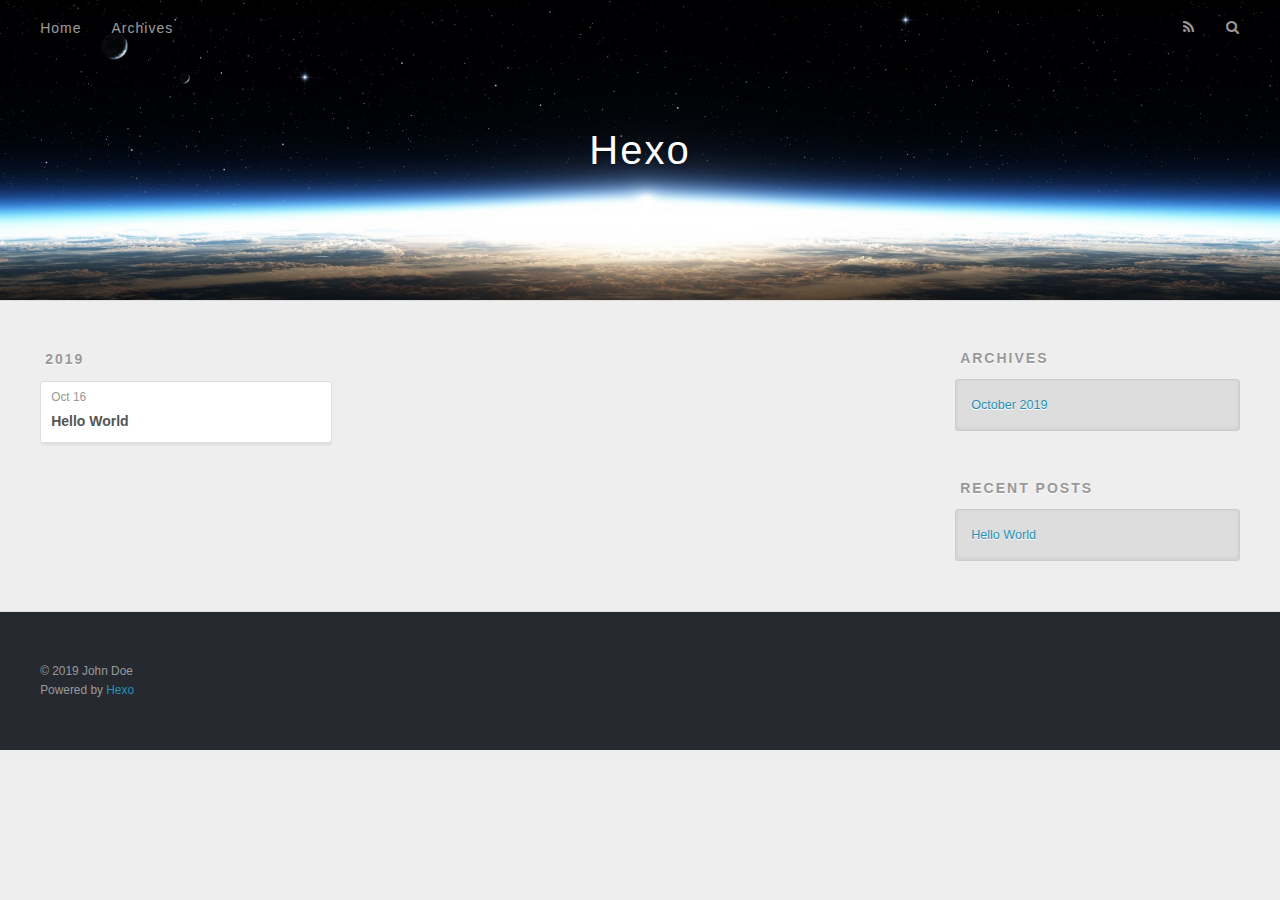
==== archives/index.html @ 727c352b "Site updated: 2019-10-16 11:12:47" ====
<!DOCTYPE html>
<html>
<head><meta name="generator" content="Hexo 3.9.0">
  <meta charset="utf-8">
  

  
  <title>Archives | Hexo</title>
  <meta name="viewport" content="width=device-width, initial-scale=1, maximum-scale=1">
  <meta property="og:type" content="website">
<meta property="og:title" content="Hexo">
<meta property="og:url" content="http://yoursite.com/archives/index.html">
<meta property="og:site_name" content="Hexo">
<meta property="og:locale" content="en">
<meta name="twitter:card" content="summary">
<meta name="twitter:title" content="Hexo">
  
    <link rel="alternate" href="/atom.xml" title="Hexo" type="application/atom+xml">
  
  
    <link rel="icon" href="/favicon.png">
  
  
    <link href="//fonts.googleapis.com/css?family=Source+Code+Pro" rel="stylesheet" type="text/css">
  
  <link rel="stylesheet" href="/css/style.css">
</head>
</html>
<body>
  <div id="container">
    <div id="wrap">
      <header id="header">
  <div id="banner"></div>
  <div id="header-outer" class="outer">
    <div id="header-title" class="inner">
      <h1 id="logo-wrap">
        <a href="/" id="logo">Hexo</a>
      </h1>
      
    </div>
    <div id="header-inner" class="inner">
      <nav id="main-nav">
        <a id="main-nav-toggle" class="nav-icon"></a>
        
          <a class="main-nav-link" href="/">Home</a>
        
          <a class="main-nav-link" href="/archives">Archives</a>
        
      </nav>
      <nav id="sub-nav">
        
          <a id="nav-rss-link" class="nav-icon" href="/atom.xml" title="RSS Feed"></a>
        
        <a id="nav-search-btn" class="nav-icon" title="Search"></a>
      </nav>
      <div id="search-form-wrap">
        <form action="//google.com/search" method="get" accept-charset="UTF-8" class="search-form"><input type="search" name="q" class="search-form-input" placeholder="Search"><button type="submit" class="search-form-submit">&#xF002;</button><input type="hidden" name="sitesearch" value="http://yoursite.com"></form>
      </div>
    </div>
  </div>
</header>
      <div class="outer">
        <section id="main">
  
  
    
    
      
      
      <section class="archives-wrap">
        <div class="archive-year-wrap">
          <a href="/archives/2019" class="archive-year">2019</a>
        </div>
        <div class="archives">
    
    <article class="archive-article archive-type-post">
  <div class="archive-article-inner">
    <header class="archive-article-header">
      <a href="/2019/10/16/hello-world/" class="archive-article-date">
  <time datetime="2019-10-16T03:01:38.301Z" itemprop="datePublished">Oct 16</time>
</a>
      
  
    <h1 itemprop="name">
      <a class="archive-article-title" href="/2019/10/16/hello-world/">Hello World</a>
    </h1>
  

    </header>
  </div>
</article>
  
  
    </div></section>
  


</section>
        
          <aside id="sidebar">
  
    

  
    

  
    
  
    
  <div class="widget-wrap">
    <h3 class="widget-title">Archives</h3>
    <div class="widget">
      <ul class="archive-list"><li class="archive-list-item"><a class="archive-list-link" href="/archives/2019/10/">October 2019</a></li></ul>
    </div>
  </div>


  
    
  <div class="widget-wrap">
    <h3 class="widget-title">Recent Posts</h3>
    <div class="widget">
      <ul>
        
          <li>
            <a href="/2019/10/16/hello-world/">Hello World</a>
          </li>
        
      </ul>
    </div>
  </div>

  
</aside>
        
      </div>
      <footer id="footer">
  
  <div class="outer">
    <div id="footer-info" class="inner">
      &copy; 2019 John Doe<br>
      Powered by <a href="http://hexo.io/" target="_blank">Hexo</a>
    </div>
  </div>
</footer>
    </div>
    <nav id="mobile-nav">
  
    <a href="/" class="mobile-nav-link">Home</a>
  
    <a href="/archives" class="mobile-nav-link">Archives</a>
  
</nav>
    

<script src="//ajax.googleapis.com/ajax/libs/jquery/2.0.3/jquery.min.js"></script>


  <link rel="stylesheet" href="/fancybox/jquery.fancybox.css">
  <script src="/fancybox/jquery.fancybox.pack.js"></script>


<script src="/js/script.js"></script>



  </div>
</body>
</html>
---- css/style.css ----
body {
  width: 100%;
}
body:before,
body:after {
  content: "";
  display: table;
}
body:after {
  clear: both;
}
html,
body,
div,
span,
applet,
object,
iframe,
h1,
h2,
h3,
h4,
h5,
h6,
p,
blockquote,
pre,
a,
abbr,
acronym,
address,
big,
cite,
code,
del,
dfn,
em,
img,
ins,
kbd,
q,
s,
samp,
small,
strike,
strong,
sub,
sup,
tt,
var,
dl,
dt,
dd,
ol,
ul,
li,
fieldset,
form,
label,
legend,
table,
caption,
tbody,
tfoot,
thead,
tr,
th,
td {
  margin: 0;
  padding: 0;
  border: 0;
  outline: 0;
  font-weight: inherit;
  font-style: inherit;
  font-family: inherit;
  font-size: 100%;
  vertical-align: baseline;
}
body {
  line-height: 1;
  color: #000;
  background: #fff;
}
ol,
ul {
  list-style: none;
}
table {
  border-collapse: separate;
  border-spacing: 0;
  vertical-align: middle;
}
caption,
th,
td {
  text-align: left;
  font-weight: normal;
  vertical-align: middle;
}
a img {
  border: none;
}
input,
button {
  margin: 0;
  padding: 0;
}
input::-moz-focus-inner,
button::-moz-focus-inner {
  border: 0;
  padding: 0;
}
@font-face {
  font-family: FontAwesome;
  font-style: normal;
  font-weight: normal;
  src: url("fonts/fontawesome-webfont.eot?v=#4.0.3");
  src: url("fonts/fontawesome-webfont.eot?#iefix&v=#4.0.3") format("embedded-opentype"), url("fonts/fontawesome-webfont.woff?v=#4.0.3") format("woff"), url("fonts/fontawesome-webfont.ttf?v=#4.0.3") format("truetype"), url("fonts/fontawesome-webfont.svg#fontawesomeregular?v=#4.0.3") format("svg");
}
html,
body,
#container {
  height: 100%;
}
body {
  background: #eee;
  font: 14px -apple-system, BlinkMacSystemFont, "Segoe UI", "Roboto", "Oxygen", "Ubuntu", "Cantarell", "Fira Sans", "Droid Sans", "Helvetica Neue", sans-serif;
  -webkit-text-size-adjust: 100%;
}
.outer {
  max-width: 1220px;
  margin: 0 auto;
  padding: 0 20px;
}
.outer:before,
.outer:after {
  content: "";
  display: table;
}
.outer:after {
  clear: both;
}
.inner {
  display: inline;
  float: left;
  width: 98.33333333333333%;
  margin: 0 0.833333333333333%;
}
.left,
.alignleft {
  float: left;
}
.right,
.alignright {
  float: right;
}
.clear {
  clear: both;
}
#container {
  position: relative;
}
.mobile-nav-on {
  overflow: hidden;
}
#wrap {
  height: 100%;
  width: 100%;
  position: absolute;
  top: 0;
  left: 0;
  -webkit-transition: 0.2s ease-out;
  -moz-transition: 0.2s ease-out;
  -ms-transition: 0.2s ease-out;
  transition: 0.2s ease-out;
  z-index: 1;
  background: #eee;
}
.mobile-nav-on #wrap {
  left: 280px;
}
@media screen and (min-width: 768px) {
  #main {
    display: inline;
    float: left;
    width: 73.33333333333333%;
    margin: 0 0.833333333333333%;
  }
}
.article-date,
.article-category-link,
.archive-year,
.widget-title {
  text-decoration: none;
  text-transform: uppercase;
  letter-spacing: 2px;
  color: #999;
  margin-bottom: 1em;
  margin-left: 5px;
  line-height: 1em;
  text-shadow: 0 1px #fff;
  font-weight: bold;
}
.article-inner,
.archive-article-inner {
  background: #fff;
  -webkit-box-shadow: 1px 2px 3px #ddd;
  box-shadow: 1px 2px 3px #ddd;
  border: 1px solid #ddd;
  border-radius: 3px;
}
.article-entry h1,
.widget h1 {
  font-size: 2em;
}
.article-entry h2,
.widget h2 {
  font-size: 1.5em;
}
.article-entry h3,
.widget h3 {
  font-size: 1.3em;
}
.article-entry h4,
.widget h4 {
  font-size: 1.2em;
}
.article-entry h5,
.widget h5 {
  font-size: 1em;
}
.article-entry h6,
.widget h6 {
  font-size: 1em;
  color: #999;
}
.article-entry hr,
.widget hr {
  border: 1px dashed #ddd;
}
.article-entry strong,
.widget strong {
  font-weight: bold;
}
.article-entry em,
.widget em,
.article-entry cite,
.widget cite {
  font-style: italic;
}
.article-entry sup,
.widget sup,
.article-entry sub,
.widget sub {
  font-size: 0.75em;
  line-height: 0;
  position: relative;
  vertical-align: baseline;
}
.article-entry sup,
.widget sup {
  top: -0.5em;
}
.article-entry sub,
.widget sub {
  bottom: -0.2em;
}
.article-entry small,
.widget small {
  font-size: 0.85em;
}
.article-entry acronym,
.widget acronym,
.article-entry abbr,
.widget abbr {
  border-bottom: 1px dotted;
}
.article-entry ul,
.widget ul,
.article-entry ol,
.widget ol,
.article-entry dl,
.widget dl {
  margin: 0 20px;
  line-height: 1.6em;
}
.article-entry ul ul,
.widget ul ul,
.article-entry ol ul,
.widget ol ul,
.article-entry ul ol,
.widget ul ol,
.article-entry ol ol,
.widget ol ol {
  margin-top: 0;
  margin-bottom: 0;
}
.article-entry ul,
.widget ul {
  list-style: disc;
}
.article-entry ol,
.widget ol {
  list-style: decimal;
}
.article-entry dt,
.widget dt {
  font-weight: bold;
}
#header {
  height: 300px;
  position: relative;
  border-bottom: 1px solid #ddd;
}
#header:before,
#header:after {
  content: "";
  position: absolute;
  left: 0;
  right: 0;
  height: 40px;
}
#header:before {
  top: 0;
  background: -webkit-linear-gradient(rgba(0,0,0,0.2), transparent);
  background: -moz-linear-gradient(rgba(0,0,0,0.2), transparent);
  background: -ms-linear-gradient(rgba(0,0,0,0.2), transparent);
  background: linear-gradient(rgba(0,0,0,0.2), transparent);
}
#header:after {
  bottom: 0;
  background: -webkit-linear-gradient(transparent, rgba(0,0,0,0.2));
  background: -moz-linear-gradient(transparent, rgba(0,0,0,0.2));
  background: -ms-linear-gradient(transparent, rgba(0,0,0,0.2));
  background: linear-gradient(transparent, rgba(0,0,0,0.2));
}
#header-outer {
  height: 100%;
  position: relative;
}
#header-inner {
  position: relative;
  overflow: hidden;
}
#banner {
  position: absolute;
  top: 0;
  left: 0;
  width: 100%;
  height: 100%;
  background: url("images/banner.jpg") center #000;
  -webkit-background-size: cover;
  -moz-background-size: cover;
  background-size: cover;
  z-index: -1;
}
#header-title {
  text-align: center;
  height: 40px;
  position: absolute;
  top: 50%;
  left: 0;
  margin-top: -20px;
}
#logo,
#subtitle {
  text-decoration: none;
  color: #fff;
  font-weight: 300;
  text-shadow: 0 1px 4px rgba(0,0,0,0.3);
}
#logo {
  font-size: 40px;
  line-height: 40px;
  letter-spacing: 2px;
}
#subtitle {
  font-size: 16px;
  line-height: 16px;
  letter-spacing: 1px;
}
#subtitle-wrap {
  margin-top: 16px;
}
#main-nav {
  float: left;
  margin-left: -15px;
}
.nav-icon,
.main-nav-link {
  float: left;
  color: #fff;
  opacity: 0.6;
  text-decoration: none;
  text-shadow: 0 1px rgba(0,0,0,0.2);
  -webkit-transition: opacity 0.2s;
  -moz-transition: opacity 0.2s;
  -ms-transition: opacity 0.2s;
  transition: opacity 0.2s;
  display: block;
  padding: 20px 15px;
}
.nav-icon:hover,
.main-nav-link:hover {
  opacity: 1;
}
.nav-icon {
  font-family: FontAwesome;
  text-align: center;
  font-size: 14px;
  width: 14px;
  height: 14px;
  padding: 20px 15px;
  position: relative;
  cursor: pointer;
}
.main-nav-link {
  font-weight: 300;
  letter-spacing: 1px;
}
@media screen and (max-width: 479px) {
  .main-nav-link {
    display: none;
  }
}
#main-nav-toggle {
  display: none;
}
#main-nav-toggle:before {
  content: "\f0c9";
}
@media screen and (max-width: 479px) {
  #main-nav-toggle {
    display: block;
  }
}
#sub-nav {
  float: right;
  margin-right: -15px;
}
#nav-rss-link:before {
  content: "\f09e";
}
#nav-search-btn:before {
  content: "\f002";
}
#search-form-wrap {
  position: absolute;
  top: 15px;
  width: 150px;
  height: 30px;
  right: -150px;
  opacity: 0;
  -webkit-transition: 0.2s ease-out;
  -moz-transition: 0.2s ease-out;
  -ms-transition: 0.2s ease-out;
  transition: 0.2s ease-out;
}
#search-form-wrap.on {
  opacity: 1;
  right: 0;
}
@media screen and (max-width: 479px) {
  #search-form-wrap {
    width: 100%;
    right: -100%;
  }
}
.search-form {
  position: absolute;
  top: 0;
  left: 0;
  right: 0;
  background: #fff;
  padding: 5px 15px;
  border-radius: 15px;
  -webkit-box-shadow: 0 0 10px rgba(0,0,0,0.3);
  box-shadow: 0 0 10px rgba(0,0,0,0.3);
}
.search-form-input {
  border: none;
  background: none;
  color: #555;
  width: 100%;
  font: 13px -apple-system, BlinkMacSystemFont, "Segoe UI", "Roboto", "Oxygen", "Ubuntu", "Cantarell", "Fira Sans", "Droid Sans", "Helvetica Neue", sans-serif;
  outline: none;
}
.search-form-input::-webkit-search-results-decoration,
.search-form-input::-webkit-search-cancel-button {
  -webkit-appearance: none;
}
.search-form-submit {
  position: absolute;
  top: 50%;
  right: 10px;
  margin-top: -7px;
  font: 13px FontAwesome;
  border: none;
  background: none;
  color: #bbb;
  cursor: pointer;
}
.search-form-submit:hover,
.search-form-submit:focus {
  color: #777;
}
.article {
  margin: 50px 0;
}
.article-inner {
  overflow: hidden;
}
.article-meta:before,
.article-meta:after {
  content: "";
  display: table;
}
.article-meta:after {
  clear: both;
}
.article-date {
  float: left;
}
.article-category {
  float: left;
  line-height: 1em;
  color: #ccc;
  text-shadow: 0 1px #fff;
  margin-left: 8px;
}
.article-category:before {
  content: "\2022";
}
.article-category-link {
  margin: 0 12px 1em;
}
.article-header {
  padding: 20px 20px 0;
}
.article-title {
  text-decoration: none;
  font-size: 2em;
  font-weight: bold;
  color: #555;
  line-height: 1.1em;
  -webkit-transition: color 0.2s;
  -moz-transition: color 0.2s;
  -ms-transition: color 0.2s;
  transition: color 0.2s;
}
a.article-title:hover {
  color: #258fb8;
}
.article-entry {
  color: #555;
  padding: 0 20px;
}
.article-entry:before,
.article-entry:after {
  content: "";
  display: table;
}
.article-entry:after {
  clear: both;
}
.article-entry p,
.article-entry table {
  line-height: 1.6em;
  margin: 1.6em 0;
}
.article-entry h1,
.article-entry h2,
.article-entry h3,
.article-entry h4,
.article-entry h5,
.article-entry h6 {
  font-weight: bold;
}
.article-entry h1,
.article-entry h2,
.article-entry h3,
.article-entry h4,
.article-entry h5,
.article-entry h6 {
  line-height: 1.1em;
  margin: 1.1em 0;
}
.article-entry a {
  color: #258fb8;
  text-decoration: none;
}
.article-entry a:hover {
  text-decoration: underline;
}
.article-entry ul,
.article-entry ol,
.article-entry dl {
  margin-top: 1.6em;
  margin-bottom: 1.6em;
}
.article-entry img,
.article-entry video {
  max-width: 100%;
  height: auto;
  display: block;
  margin: auto;
}
.article-entry iframe {
  border: none;
}
.article-entry table {
  width: 100%;
  border-collapse: collapse;
  border-spacing: 0;
}
.article-entry th {
  font-weight: bold;
  border-bottom: 3px solid #ddd;
  padding-bottom: 0.5em;
}
.article-entry td {
  border-bottom: 1px solid #ddd;
  padding: 10px 0;
}
.article-entry blockquote {
  font-family: Georgia, "Times New Roman", serif;
  font-size: 1.4em;
  margin: 1.6em 20px;
  text-align: center;
}
.article-entry blockquote footer {
  font-size: 14px;
  margin: 1.6em 0;
  font-family: -apple-system, BlinkMacSystemFont, "Segoe UI", "Roboto", "Oxygen", "Ubuntu", "Cantarell", "Fira Sans", "Droid Sans", "Helvetica Neue", sans-serif;
}
.article-entry blockquote footer cite:before {
  content: "—";
  padding: 0 0.5em;
}
.article-entry .pullquote {
  text-align: left;
  width: 45%;
  margin: 0;
}
.article-entry .pullquote.left {
  margin-left: 0.5em;
  margin-right: 1em;
}
.article-entry .pullquote.right {
  margin-right: 0.5em;
  margin-left: 1em;
}
.article-entry .caption {
  color: #999;
  display: block;
  font-size: 0.9em;
  margin-top: 0.5em;
  position: relative;
  text-align: center;
}
.article-entry .video-container {
  position: relative;
  padding-top: 56.25%;
  height: 0;
  overflow: hidden;
}
.article-entry .video-container iframe,
.article-entry .video-container object,
.article-entry .video-container embed {
  position: absolute;
  top: 0;
  left: 0;
  width: 100%;
  height: 100%;
  margin-top: 0;
}
.article-more-link a {
  display: inline-block;
  line-height: 1em;
  padding: 6px 15px;
  border-radius: 15px;
  background: #eee;
  color: #999;
  text-shadow: 0 1px #fff;
  text-decoration: none;
}
.article-more-link a:hover {
  background: #258fb8;
  color: #fff;
  text-decoration: none;
  text-shadow: 0 1px #1e7293;
}
.article-footer {
  font-size: 0.85em;
  line-height: 1.6em;
  border-top: 1px solid #ddd;
  padding-top: 1.6em;
  margin: 0 20px 20px;
}
.article-footer:before,
.article-footer:after {
  content: "";
  display: table;
}
.article-footer:after {
  clear: both;
}
.article-footer a {
  color: #999;
  text-decoration: none;
}
.article-footer a:hover {
  color: #555;
}
.article-tag-list-item {
  float: left;
  margin-right: 10px;
}
.article-tag-list-link:before {
  content: "#";
}
.article-comment-link {
  float: right;
}
.article-comment-link:before {
  content: "\f075";
  font-family: FontAwesome;
  padding-right: 8px;
}
.article-share-link {
  cursor: pointer;
  float: right;
  margin-left: 20px;
}
.article-share-link:before {
  content: "\f064";
  font-family: FontAwesome;
  padding-right: 6px;
}
#article-nav {
  position: relative;
}
#article-nav:before,
#article-nav:after {
  content: "";
  display: table;
}
#article-nav:after {
  clear: both;
}
@media screen and (min-width: 768px) {
  #article-nav {
    margin: 50px 0;
  }
  #article-nav:before {
    width: 8px;
    height: 8px;
    position: absolute;
    top: 50%;
    left: 50%;
    margin-top: -4px;
    margin-left: -4px;
    content: "";
    border-radius: 50%;
    background: #ddd;
    -webkit-box-shadow: 0 1px 2px #fff;
    box-shadow: 0 1px 2px #fff;
  }
}
.article-nav-link-wrap {
  text-decoration: none;
  text-shadow: 0 1px #fff;
  color: #999;
  -webkit-box-sizing: border-box;
  -moz-box-sizing: border-box;
  box-sizing: border-box;
  margin-top: 50px;
  text-align: center;
  display: block;
}
.article-nav-link-wrap:hover {
  color: #555;
}
@media screen and (min-width: 768px) {
  .article-nav-link-wrap {
    width: 50%;
    margin-top: 0;
  }
}
@media screen and (min-width: 768px) {
  #article-nav-newer {
    float: left;
    text-align: right;
    padding-right: 20px;
  }
}
@media screen and (min-width: 768px) {
  #article-nav-older {
    float: right;
    text-align: left;
    padding-left: 20px;
  }
}
.article-nav-caption {
  text-transform: uppercase;
  letter-spacing: 2px;
  color: #ddd;
  line-height: 1em;
  font-weight: bold;
}
#article-nav-newer .article-nav-caption {
  margin-right: -2px;
}
.article-nav-title {
  font-size: 0.85em;
  line-height: 1.6em;
  margin-top: 0.5em;
}
.article-share-box {
  position: absolute;
  display: none;
  background: #fff;
  -webkit-box-shadow: 1px 2px 10px rgba(0,0,0,0.2);
  box-shadow: 1px 2px 10px rgba(0,0,0,0.2);
  border-radius: 3px;
  margin-left: -145px;
  overflow: hidden;
  z-index: 1;
}
.article-share-box.on {
  display: block;
}
.article-share-input {
  width: 100%;
  background: none;
  -webkit-box-sizing: border-box;
  -moz-box-sizing: border-box;
  box-sizing: border-box;
  font: 14px -apple-system, BlinkMacSystemFont, "Segoe UI", "Roboto", "Oxygen", "Ubuntu", "Cantarell", "Fira Sans", "Droid Sans", "Helvetica Neue", sans-serif;
  padding: 0 15px;
  color: #555;
  outline: none;
  border: 1px solid #ddd;
  border-radius: 3px 3px 0 0;
  height: 36px;
  line-height: 36px;
}
.article-share-links {
  background: #eee;
}
.article-share-links:before,
.article-share-links:after {
  content: "";
  display: table;
}
.article-share-links:after {
  clear: both;
}
.article-share-twitter,
.article-share-facebook,
.article-share-pinterest,
.article-share-google {
  width: 50px;
  height: 36px;
  display: block;
  float: left;
  position: relative;
  color: #999;
  text-shadow: 0 1px #fff;
}
.article-share-twitter:before,
.article-share-facebook:before,
.article-share-pinterest:before,
.article-share-google:before {
  font-size: 20px;
  font-family: FontAwesome;
  width: 20px;
  height: 20px;
  position: absolute;
  top: 50%;
  left: 50%;
  margin-top: -10px;
  margin-left: -10px;
  text-align: center;
}
.article-share-twitter:hover,
.article-share-facebook:hover,
.article-share-pinterest:hover,
.article-share-google:hover {
  color: #fff;
}
.article-share-twitter:before {
  content: "\f099";
}
.article-share-twitter:hover {
  background: #00aced;
  text-shadow: 0 1px #008abe;
}
.article-share-facebook:before {
  content: "\f09a";
}
.article-share-facebook:hover {
  background: #3b5998;
  text-shadow: 0 1px #2f477a;
}
.article-share-pinterest:before {
  content: "\f0d2";
}
.article-share-pinterest:hover {
  background: #cb2027;
  text-shadow: 0 1px #a21a1f;
}
.article-share-google:before {
  content: "\f0d5";
}
.article-share-google:hover {
  background: #dd4b39;
  text-shadow: 0 1px #be3221;
}
.article-gallery {
  background: #000;
  position: relative;
}
.article-gallery-photos {
  position: relative;
  overflow: hidden;
}
.article-gallery-img {
  display: none;
  max-width: 100%;
}
.article-gallery-img:first-child {
  display: block;
}
.article-gallery-img.loaded {
  position: absolute;
  display: block;
}
.article-gallery-img img {
  display: block;
  max-width: 100%;
  margin: 0 auto;
}
#comments {
  background: #fff;
  -webkit-box-shadow: 1px 2px 3px #ddd;
  box-shadow: 1px 2px 3px #ddd;
  padding: 20px;
  border: 1px solid #ddd;
  border-radius: 3px;
  margin: 50px 0;
}
#comments a {
  color: #258fb8;
}
.archives-wrap {
  margin: 50px 0;
}
.archives:before,
.archives:after {
  content: "";
  display: table;
}
.archives:after {
  clear: both;
}
.archive-year-wrap {
  margin-bottom: 1em;
}
.archives {
  -webkit-column-gap: 10px;
  -moz-column-gap: 10px;
  column-gap: 10px;
}
@media screen and (min-width: 480px) and (max-width: 767px) {
  .archives {
    -webkit-column-count: 2;
    -moz-column-count: 2;
    column-count: 2;
  }
}
@media screen and (min-width: 768px) {
  .archives {
    -webkit-column-count: 3;
    -moz-column-count: 3;
    column-count: 3;
  }
}
.archive-article {
  -webkit-column-break-inside: avoid;
  page-break-inside: avoid;
  overflow: hidden;
  break-inside: avoid-column;
}
.archive-article-inner {
  padding: 10px;
  margin-bottom: 15px;
}
.archive-article-title {
  text-decoration: none;
  font-weight: bold;
  color: #555;
  -webkit-transition: color 0.2s;
  -moz-transition: color 0.2s;
  -ms-transition: color 0.2s;
  transition: color 0.2s;
  line-height: 1.6em;
}
.archive-article-title:hover {
  color: #258fb8;
}
.archive-article-footer {
  margin-top: 1em;
}
.archive-article-date {
  color: #999;
  text-decoration: none;
  font-size: 0.85em;
  line-height: 1em;
  margin-bottom: 0.5em;
  display: block;
}
#page-nav {
  margin: 50px auto;
  background: #fff;
  -webkit-box-shadow: 1px 2px 3px #ddd;
  box-shadow: 1px 2px 3px #ddd;
  border: 1px solid #ddd;
  border-radius: 3px;
  text-align: center;
  color: #999;
  overflow: hidden;
}
#page-nav:before,
#page-nav:after {
  content: "";
  display: table;
}
#page-nav:after {
  clear: both;
}
#page-nav a,
#page-nav span {
  padding: 10px 20px;
  line-height: 1;
  height: 2ex;
}
#page-nav a {
  color: #999;
  text-decoration: none;
}
#page-nav a:hover {
  background: #999;
  color: #fff;
}
#page-nav .prev {
  float: left;
}
#page-nav .next {
  float: right;
}
#page-nav .page-number {
  display: inline-block;
}
@media screen and (max-width: 479px) {
  #page-nav .page-number {
    display: none;
  }
}
#page-nav .current {
  color: #555;
  font-weight: bold;
}
#page-nav .space {
  color: #ddd;
}
#footer {
  background: #262a30;
  padding: 50px 0;
  border-top: 1px solid #ddd;
  color: #999;
}
#footer a {
  color: #258fb8;
  text-decoration: none;
}
#footer a:hover {
  text-decoration: underline;
}
#footer-info {
  line-height: 1.6em;
  font-size: 0.85em;
}
.article-entry pre,
.article-entry .highlight {
  background: #2d2d2d;
  margin: 0 -20px;
  padding: 15px 20px;
  border-style: solid;
  border-color: #ddd;
  border-width: 1px 0;
  overflow: auto;
  color: #ccc;
  line-height: 22.400000000000002px;
}
.article-entry .highlight .gutter pre,
.article-entry .gist .gist-file .gist-data .line-numbers {
  color: #666;
  font-size: 0.85em;
}
.article-entry pre,
.article-entry code {
  font-family: "Source Code Pro", Consolas, Monaco, Menlo, Consolas, monospace;
}
.article-entry code {
  background: #eee;
  text-shadow: 0 1px #fff;
  padding: 0 0.3em;
}
.article-entry pre code {
  background: none;
  text-shadow: none;
  padding: 0;
}
.article-entry .highlight pre {
  border: none;
  margin: 0;
  padding: 0;
}
.article-entry .highlight table {
  margin: 0;
  width: auto;
}
.article-entry .highlight td {
  border: none;
  padding: 0;
}
.article-entry .highlight figcaption {
  font-size: 0.85em;
  color: #999;
  line-height: 1em;
  margin-bottom: 1em;
}
.article-entry .highlight figcaption:before,
.article-entry .highlight figcaption:after {
  content: "";
  display: table;
}
.article-entry .highlight figcaption:after {
  clear: both;
}
.article-entry .highlight figcaption a {
  float: right;
}
.article-entry .highlight .gutter pre {
  text-align: right;
  padding-right: 20px;
}
.article-entry .highlight .line {
  height: 22.400000000000002px;
}
.article-entry .highlight .line.marked {
  background: #515151;
}
.article-entry .gist {
  margin: 0 -20px;
  border-style: solid;
  border-color: #ddd;
  border-width: 1px 0;
  background: #2d2d2d;
  padding: 15px 20px 15px 0;
}
.article-entry .gist .gist-file {
  border: none;
  font-family: "Source Code Pro", Consolas, Monaco, Menlo, Consolas, monospace;
  margin: 0;
}
.article-entry .gist .gist-file .gist-data {
  background: none;
  border: none;
}
.article-entry .gist .gist-file .gist-data .line-numbers {
  background: none;
  border: none;
  padding: 0 20px 0 0;
}
.article-entry .gist .gist-file .gist-data .line-data {
  padding: 0 !important;
}
.article-entry .gist .gist-file .highlight {
  margin: 0;
  padding: 0;
  border: none;
}
.article-entry .gist .gist-file .gist-meta {
  background: #2d2d2d;
  color: #999;
  font: 0.85em -apple-system, BlinkMacSystemFont, "Segoe UI", "Roboto", "Oxygen", "Ubuntu", "Cantarell", "Fira Sans", "Droid Sans", "Helvetica Neue", sans-serif;
  text-shadow: 0 0;
  padding: 0;
  margin-top: 1em;
  margin-left: 20px;
}
.article-entry .gist .gist-file .gist-meta a {
  color: #258fb8;
  font-weight: normal;
}
.article-entry .gist .gist-file .gist-meta a:hover {
  text-decoration: underline;
}
pre .comment,
pre .title {
  color: #999;
}
pre .variable,
pre .attribute,
pre .tag,
pre .regexp,
pre .ruby .constant,
pre .xml .tag .title,
pre .xml .pi,
pre .xml .doctype,
pre .html .doctype,
pre .css .id,
pre .css .class,
pre .css .pseudo {
  color: #f2777a;
}
pre .number,
pre .preprocessor,
pre .built_in,
pre .literal,
pre .params,
pre .constant {
  color: #f99157;
}
pre .class,
pre .ruby .class .title,
pre .css .rules .attribute {
  color: #9c9;
}
pre .string,
pre .value,
pre .inheritance,
pre .header,
pre .ruby .symbol,
pre .xml .cdata {
  color: #9c9;
}
pre .css .hexcolor {
  color: #6cc;
}
pre .function,
pre .python .decorator,
pre .python .title,
pre .ruby .function .title,
pre .ruby .title .keyword,
pre .perl .sub,
pre .javascript .title,
pre .coffeescript .title {
  color: #69c;
}
pre .keyword,
pre .javascript .function {
  color: #c9c;
}
@media screen and (max-width: 479px) {
  #mobile-nav {
    position: absolute;
    top: 0;
    left: 0;
    width: 280px;
    height: 100%;
    background: #191919;
    border-right: 1px solid #fff;
  }
}
@media screen and (max-width: 479px) {
  .mobile-nav-link {
    display: block;
    color: #999;
    text-decoration: none;
    padding: 15px 20px;
    font-weight: bold;
  }
  .mobile-nav-link:hover {
    color: #fff;
  }
}
@media screen and (min-width: 768px) {
  #sidebar {
    display: inline;
    float: left;
    width: 23.333333333333332%;
    margin: 0 0.833333333333333%;
  }
}
.widget-wrap {
  margin: 50px 0;
}
.widget {
  color: #777;
  text-shadow: 0 1px #fff;
  background: #ddd;
  -webkit-box-shadow: 0 -1px 4px #ccc inset;
  box-shadow: 0 -1px 4px #ccc inset;
  border: 1px solid #ccc;
  padding: 15px;
  border-radius: 3px;
}
.widget a {
  color: #258fb8;
  text-decoration: none;
}
.widget a:hover {
  text-decoration: underline;
}
.widget ul ul,
.widget ol ul,
.widget dl ul,
.widget ul ol,
.widget ol ol,
.widget dl ol,
.widget ul dl,
.widget ol dl,
.widget dl dl {
  margin-left: 15px;
  list-style: disc;
}
.widget {
  line-height: 1.6em;
  word-wrap: break-word;
  font-size: 0.9em;
}
.widget ul,
.widget ol {
  list-style: none;
  margin: 0;
}
.widget ul ul,
.widget ol ul,
.widget ul ol,
.widget ol ol {
  margin: 0 20px;
}
.widget ul ul,
.widget ol ul {
  list-style: disc;
}
.widget ul ol,
.widget ol ol {
  list-style: decimal;
}
.category-list-count,
.tag-list-count,
.archive-list-count {
  padding-left: 5px;
  color: #999;
  font-size: 0.85em;
}
.category-list-count:before,
.tag-list-count:before,
.archive-list-count:before {
  content: "(";
}
.category-list-count:after,
.tag-list-count:after,
.archive-list-count:after {
  content: ")";
}
.tagcloud a {
  margin-right: 5px;
  display: inline-block;
}
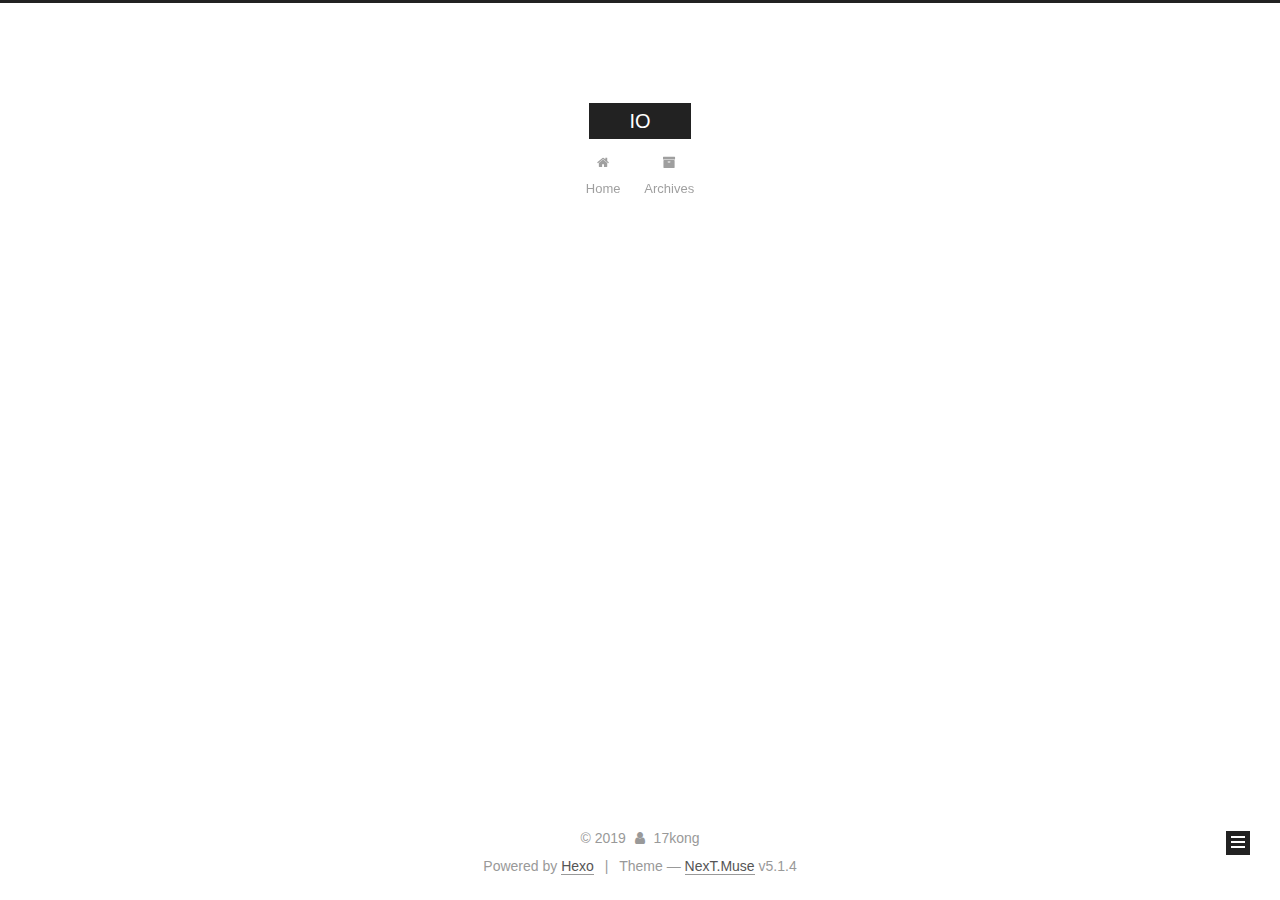
==== commit d390275b: "Site updated: 2019-10-16 16:05:39" ====
--- a/archives/index.html
+++ b/archives/index.html
@@ -1,170 +1,549 @@
 <!DOCTYPE html>
-<html>
+
+
+
+  
+
+
+<html class="theme-next muse use-motion" lang="en">
 <head><meta name="generator" content="Hexo 3.9.0">
-  <meta charset="utf-8">
-  
-
-  
-  <title>Archives | Hexo</title>
-  <meta name="viewport" content="width=device-width, initial-scale=1, maximum-scale=1">
-  <meta property="og:type" content="website">
-<meta property="og:title" content="Hexo">
+  <meta charset="UTF-8">
+<meta http-equiv="X-UA-Compatible" content="IE=edge">
+<meta name="viewport" content="width=device-width, initial-scale=1, maximum-scale=1">
+<meta name="theme-color" content="#222">
+
+
+
+
+
+
+
+
+
+<meta http-equiv="Cache-Control" content="no-transform">
+<meta http-equiv="Cache-Control" content="no-siteapp">
+
+
+
+
+
+
+
+
+
+
+
+
+
+
+
+
+  
+  
+  <link href="/lib/fancybox/source/jquery.fancybox.css?v=2.1.5" rel="stylesheet" type="text/css">
+
+
+
+
+
+
+
+<link href="/lib/font-awesome/css/font-awesome.min.css?v=4.6.2" rel="stylesheet" type="text/css">
+
+<link href="/css/main.css?v=5.1.4" rel="stylesheet" type="text/css">
+
+
+  <link rel="apple-touch-icon" sizes="180x180" href="/images/apple-touch-icon-next.png?v=5.1.4">
+
+
+  <link rel="icon" type="image/png" sizes="32x32" href="/images/favicon-32x32-next.png?v=5.1.4">
+
+
+  <link rel="icon" type="image/png" sizes="16x16" href="/images/favicon-16x16-next.png?v=5.1.4">
+
+
+  <link rel="mask-icon" href="/images/logo.svg?v=5.1.4" color="#222">
+
+
+
+
+
+  <meta name="keywords" content="Hexo, NexT">
+
+
+
+
+
+
+
+
+
+
+<meta property="og:type" content="website">
+<meta property="og:title" content="IO">
 <meta property="og:url" content="http://yoursite.com/archives/index.html">
-<meta property="og:site_name" content="Hexo">
+<meta property="og:site_name" content="IO">
 <meta property="og:locale" content="en">
 <meta name="twitter:card" content="summary">
-<meta name="twitter:title" content="Hexo">
-  
-    <link rel="alternate" href="/atom.xml" title="Hexo" type="application/atom+xml">
-  
-  
-    <link rel="icon" href="/favicon.png">
-  
-  
-    <link href="//fonts.googleapis.com/css?family=Source+Code+Pro" rel="stylesheet" type="text/css">
-  
-  <link rel="stylesheet" href="/css/style.css">
+<meta name="twitter:title" content="IO">
+
+
+
+<script type="text/javascript" id="hexo.configurations">
+  var NexT = window.NexT || {};
+  var CONFIG = {
+    root: '/',
+    scheme: 'Muse',
+    version: '5.1.4',
+    sidebar: {"position":"left","display":"post","offset":12,"b2t":false,"scrollpercent":false,"onmobile":false},
+    fancybox: true,
+    tabs: true,
+    motion: {"enable":true,"async":false,"transition":{"post_block":"fadeIn","post_header":"slideDownIn","post_body":"slideDownIn","coll_header":"slideLeftIn","sidebar":"slideUpIn"}},
+    duoshuo: {
+      userId: '0',
+      author: 'Author'
+    },
+    algolia: {
+      applicationID: '',
+      apiKey: '',
+      indexName: '',
+      hits: {"per_page":10},
+      labels: {"input_placeholder":"Search for Posts","hits_empty":"We didn't find any results for the search: ${query}","hits_stats":"${hits} results found in ${time} ms"}
+    }
+  };
+</script>
+
+
+
+  <link rel="canonical" href="http://yoursite.com/archives/">
+
+
+
+
+
+  <title>Archive | IO</title>
+  
+
+
+
+
+
+
+
+
 </head>
-</html>
-<body>
-  <div id="container">
-    <div id="wrap">
-      <header id="header">
-  <div id="banner"></div>
-  <div id="header-outer" class="outer">
-    <div id="header-title" class="inner">
-      <h1 id="logo-wrap">
-        <a href="/" id="logo">Hexo</a>
-      </h1>
-      
+
+<body itemscope itemtype="http://schema.org/WebPage" lang="en">
+
+  
+  
+    
+  
+
+  <div class="container sidebar-position-left page-archive">
+    <div class="headband"></div>
+
+    <header id="header" class="header" itemscope itemtype="http://schema.org/WPHeader">
+      <div class="header-inner"><div class="site-brand-wrapper">
+  <div class="site-meta ">
+    
+
+    <div class="custom-logo-site-title">
+      <a href="/" class="brand" rel="start">
+        <span class="logo-line-before"><i></i></span>
+        <span class="site-title">IO</span>
+        <span class="logo-line-after"><i></i></span>
+      </a>
     </div>
-    <div id="header-inner" class="inner">
-      <nav id="main-nav">
-        <a id="main-nav-toggle" class="nav-icon"></a>
-        
-          <a class="main-nav-link" href="/">Home</a>
-        
-          <a class="main-nav-link" href="/archives">Archives</a>
-        
-      </nav>
-      <nav id="sub-nav">
-        
-          <a id="nav-rss-link" class="nav-icon" href="/atom.xml" title="RSS Feed"></a>
-        
-        <a id="nav-search-btn" class="nav-icon" title="Search"></a>
-      </nav>
-      <div id="search-form-wrap">
-        <form action="//google.com/search" method="get" accept-charset="UTF-8" class="search-form"><input type="search" name="q" class="search-form-input" placeholder="Search"><button type="submit" class="search-form-submit">&#xF002;</button><input type="hidden" name="sitesearch" value="http://yoursite.com"></form>
+      
+        <p class="site-subtitle"></p>
+      
+  </div>
+
+  <div class="site-nav-toggle">
+    <button>
+      <span class="btn-bar"></span>
+      <span class="btn-bar"></span>
+      <span class="btn-bar"></span>
+    </button>
+  </div>
+</div>
+
+<nav class="site-nav">
+  
+
+  
+    <ul id="menu" class="menu">
+      
+        
+        <li class="menu-item menu-item-home">
+          <a href="/" rel="section">
+            
+              <i class="menu-item-icon fa fa-fw fa-home"></i> <br>
+            
+            Home
+          </a>
+        </li>
+      
+        
+        <li class="menu-item menu-item-archives">
+          <a href="/archives/" rel="section">
+            
+              <i class="menu-item-icon fa fa-fw fa-archive"></i> <br>
+            
+            Archives
+          </a>
+        </li>
+      
+
+      
+    </ul>
+  
+
+  
+</nav>
+
+
+
+ </div>
+    </header>
+
+    <main id="main" class="main">
+      <div class="main-inner">
+        <div class="content-wrap">
+          <div id="content" class="content">
+            
+
+  
+  
+  
+  <div class="post-block archive">
+    <div id="posts" class="posts-collapse">
+      <span class="archive-move-on"></span>
+
+      <span class="archive-page-counter">
+        
+        
+        
+          
+        
+        Um..! 1 post. Keep on posting.
+      </span>
+
+      
+
+        
+        
+        
+
+        
+          
+          <div class="collection-title">
+            <h1 class="archive-year" id="archive-year-2019">2019</h1>
+          </div>
+        
+        
+
+        
+
+  <article class="post post-type-normal" itemscope itemtype="http://schema.org/Article">
+    <header class="post-header">
+
+      <h2 class="post-title">
+        
+            <a class="post-title-link" href="/2019/10/16/hello-world/" itemprop="url">
+              
+                <span itemprop="name">Hello World</span>
+              
+            </a>
+        
+      </h2>
+
+      <div class="post-meta">
+        <time class="post-time" itemprop="dateCreated" datetime="2019-10-16T11:01:38+08:00" content="2019-10-16">
+          10-16
+        </time>
       </div>
+
+    </header>
+  </article>
+
+
+
+      
+
     </div>
   </div>
-</header>
-      <div class="outer">
-        <section id="main">
-  
-  
-    
-    
-      
-      
-      <section class="archives-wrap">
-        <div class="archive-year-wrap">
-          <a href="/archives/2019" class="archive-year">2019</a>
+  
+  
+  
+
+  
+
+
+
+          </div>
+          
+
+
+          
+
         </div>
-        <div class="archives">
-    
-    <article class="archive-article archive-type-post">
-  <div class="archive-article-inner">
-    <header class="archive-article-header">
-      <a href="/2019/10/16/hello-world/" class="archive-article-date">
-  <time datetime="2019-10-16T03:01:38.301Z" itemprop="datePublished">Oct 16</time>
-</a>
-      
-  
-    <h1 itemprop="name">
-      <a class="archive-article-title" href="/2019/10/16/hello-world/">Hello World</a>
-    </h1>
-  
-
-    </header>
-  </div>
-</article>
-  
-  
-    </div></section>
-  
-
-
-</section>
-        
-          <aside id="sidebar">
-  
-    
-
-  
-    
-
-  
-    
-  
-    
-  <div class="widget-wrap">
-    <h3 class="widget-title">Archives</h3>
-    <div class="widget">
-      <ul class="archive-list"><li class="archive-list-item"><a class="archive-list-link" href="/archives/2019/10/">October 2019</a></li></ul>
+        
+          
+  
+  <div class="sidebar-toggle">
+    <div class="sidebar-toggle-line-wrap">
+      <span class="sidebar-toggle-line sidebar-toggle-line-first"></span>
+      <span class="sidebar-toggle-line sidebar-toggle-line-middle"></span>
+      <span class="sidebar-toggle-line sidebar-toggle-line-last"></span>
     </div>
   </div>
 
-
-  
+  <aside id="sidebar" class="sidebar">
     
-  <div class="widget-wrap">
-    <h3 class="widget-title">Recent Posts</h3>
-    <div class="widget">
-      <ul>
-        
-          <li>
-            <a href="/2019/10/16/hello-world/">Hello World</a>
-          </li>
-        
-      </ul>
+    <div class="sidebar-inner">
+
+      
+
+      
+
+      <section class="site-overview-wrap sidebar-panel sidebar-panel-active">
+        <div class="site-overview">
+          <div class="site-author motion-element" itemprop="author" itemscope itemtype="http://schema.org/Person">
+            
+              <p class="site-author-name" itemprop="name">17kong</p>
+              <p class="site-description motion-element" itemprop="description"></p>
+          </div>
+
+          <nav class="site-state motion-element">
+
+            
+              <div class="site-state-item site-state-posts">
+              
+                <a href="/archives/">
+              
+                  <span class="site-state-item-count">1</span>
+                  <span class="site-state-item-name">posts</span>
+                </a>
+              </div>
+            
+
+            
+
+            
+
+          </nav>
+
+          
+
+          
+
+          
+          
+
+          
+          
+
+          
+
+        </div>
+      </section>
+
+      
+
+      
+
     </div>
+  </aside>
+
+
+        
+      </div>
+    </main>
+
+    <footer id="footer" class="footer">
+      <div class="footer-inner">
+        <div class="copyright">&copy; <span itemprop="copyrightYear">2019</span>
+  <span class="with-love">
+    <i class="fa fa-user"></i>
+  </span>
+  <span class="author" itemprop="copyrightHolder">17kong</span>
+
+  
+</div>
+
+
+  <div class="powered-by">Powered by <a class="theme-link" target="_blank" href="https://hexo.io">Hexo</a></div>
+
+
+
+  <span class="post-meta-divider">|</span>
+
+
+
+  <div class="theme-info">Theme &mdash; <a class="theme-link" target="_blank" href="https://github.com/iissnan/hexo-theme-next">NexT.Muse</a> v5.1.4</div>
+
+
+
+
+        
+
+
+
+
+
+
+
+        
+      </div>
+    </footer>
+
+    
+      <div class="back-to-top">
+        <i class="fa fa-arrow-up"></i>
+        
+      </div>
+    
+
+    
+
   </div>
 
   
-</aside>
-        
-      </div>
-      <footer id="footer">
-  
-  <div class="outer">
-    <div id="footer-info" class="inner">
-      &copy; 2019 John Doe<br>
-      Powered by <a href="http://hexo.io/" target="_blank">Hexo</a>
-    </div>
-  </div>
-</footer>
-    </div>
-    <nav id="mobile-nav">
-  
-    <a href="/" class="mobile-nav-link">Home</a>
-  
-    <a href="/archives" class="mobile-nav-link">Archives</a>
-  
-</nav>
-    
-
-<script src="//ajax.googleapis.com/ajax/libs/jquery/2.0.3/jquery.min.js"></script>
-
-
-  <link rel="stylesheet" href="/fancybox/jquery.fancybox.css">
-  <script src="/fancybox/jquery.fancybox.pack.js"></script>
-
-
-<script src="/js/script.js"></script>
-
-
-
-  </div>
+
+<script type="text/javascript">
+  if (Object.prototype.toString.call(window.Promise) !== '[object Function]') {
+    window.Promise = null;
+  }
+</script>
+
+
+
+
+
+
+
+
+
+  
+
+
+
+
+
+
+
+
+
+
+
+
+  
+  
+    <script type="text/javascript" src="/lib/jquery/index.js?v=2.1.3"></script>
+  
+
+  
+  
+    <script type="text/javascript" src="/lib/fastclick/lib/fastclick.min.js?v=1.0.6"></script>
+  
+
+  
+  
+    <script type="text/javascript" src="/lib/jquery_lazyload/jquery.lazyload.js?v=1.9.7"></script>
+  
+
+  
+  
+    <script type="text/javascript" src="/lib/velocity/velocity.min.js?v=1.2.1"></script>
+  
+
+  
+  
+    <script type="text/javascript" src="/lib/velocity/velocity.ui.min.js?v=1.2.1"></script>
+  
+
+  
+  
+    <script type="text/javascript" src="/lib/fancybox/source/jquery.fancybox.pack.js?v=2.1.5"></script>
+  
+
+
+  
+
+
+  <script type="text/javascript" src="/js/src/utils.js?v=5.1.4"></script>
+
+  <script type="text/javascript" src="/js/src/motion.js?v=5.1.4"></script>
+
+
+
+  
+  
+
+  
+
+  
+
+
+  <script type="text/javascript" src="/js/src/bootstrap.js?v=5.1.4"></script>
+
+
+
+  
+
+
+  
+
+
+
+
+	
+
+
+
+
+
+  
+
+
+
+
+
+  
+
+
+
+
+
+
+
+
+
+
+
+
+  
+
+
+
+
+
+  
+
+  
+
+  
+
+  
+  
+
+  
+
+  
+
+  
+
 </body>
-</html>+</html>
--- a/css/main.css
+++ b/css/main.css
@@ -0,0 +1,2662 @@
+/* normalize.css v3.0.2 | MIT License | git.io/normalize */
+html {
+  font-family: sans-serif; /* 1 */
+  -ms-text-size-adjust: 100%; /* 2 */
+  -webkit-text-size-adjust: 100%; /* 2 */
+}
+body {
+  margin: 0;
+}
+article,
+aside,
+details,
+figcaption,
+figure,
+footer,
+header,
+hgroup,
+main,
+menu,
+nav,
+section,
+summary {
+  display: block;
+}
+audio,
+canvas,
+progress,
+video {
+  display: inline-block; /* 1 */
+  vertical-align: baseline; /* 2 */
+}
+audio:not([controls]) {
+  display: none;
+  height: 0;
+}
+[hidden],
+template {
+  display: none;
+}
+a {
+  background-color: transparent;
+}
+a:active,
+a:hover {
+  outline: 0;
+}
+abbr[title] {
+  border-bottom: 1px dotted;
+}
+b,
+strong {
+  font-weight: bold;
+}
+dfn {
+  font-style: italic;
+}
+h1 {
+  font-size: 2em;
+  margin: 0.67em 0;
+}
+mark {
+  background: #ff0;
+  color: #000;
+}
+small {
+  font-size: 80%;
+}
+sub,
+sup {
+  font-size: 75%;
+  line-height: 0;
+  position: relative;
+  vertical-align: baseline;
+}
+sup {
+  top: -0.5em;
+}
+sub {
+  bottom: -0.25em;
+}
+img {
+  border: 0;
+}
+svg:not(:root) {
+  overflow: hidden;
+}
+figure {
+  margin: 1em 40px;
+}
+hr {
+  -moz-box-sizing: content-box;
+  box-sizing: content-box;
+  height: 0;
+}
+pre {
+  overflow: auto;
+}
+code,
+kbd,
+pre,
+samp {
+  font-family: monospace, monospace;
+  font-size: 1em;
+}
+button,
+input,
+optgroup,
+select,
+textarea {
+  color: inherit; /* 1 */
+  font: inherit; /* 2 */
+  margin: 0; /* 3 */
+}
+button {
+  overflow: visible;
+}
+button,
+select {
+  text-transform: none;
+}
+button,
+html input[type="button"],
+input[type="reset"],
+input[type="submit"] {
+  -webkit-appearance: button; /* 2 */
+  cursor: pointer; /* 3 */
+}
+button[disabled],
+html input[disabled] {
+  cursor: default;
+}
+button::-moz-focus-inner,
+input::-moz-focus-inner {
+  border: 0;
+  padding: 0;
+}
+input {
+  line-height: normal;
+}
+input[type="checkbox"],
+input[type="radio"] {
+  box-sizing: border-box; /* 1 */
+  padding: 0; /* 2 */
+}
+input[type="number"]::-webkit-inner-spin-button,
+input[type="number"]::-webkit-outer-spin-button {
+  height: auto;
+}
+input[type="search"] {
+  -webkit-appearance: textfield; /* 1 */
+  -moz-box-sizing: content-box;
+  -webkit-box-sizing: content-box; /* 2 */
+  box-sizing: content-box;
+}
+input[type="search"]::-webkit-search-cancel-button,
+input[type="search"]::-webkit-search-decoration {
+  -webkit-appearance: none;
+}
+fieldset {
+  border: 1px solid #c0c0c0;
+  margin: 0 2px;
+  padding: 0.35em 0.625em 0.75em;
+}
+legend {
+  border: 0; /* 1 */
+  padding: 0; /* 2 */
+}
+textarea {
+  overflow: auto;
+}
+optgroup {
+  font-weight: bold;
+}
+table {
+  border-collapse: collapse;
+  border-spacing: 0;
+}
+td,
+th {
+  padding: 0;
+}
+::selection {
+  background: #262a30;
+  color: #fff;
+}
+body {
+  position: relative;
+  font-family: 'Lato', "PingFang SC", "Microsoft YaHei", sans-serif;
+  font-size: 14px;
+  line-height: 2;
+  color: #555;
+  background: #fff;
+}
+@media (max-width: 767px) {
+  body {
+    padding-right: 0 !important;
+  }
+}
+@media (min-width: 768px) and (max-width: 991px) {
+  body {
+    padding-right: 0 !important;
+  }
+}
+@media (min-width: 1600px) {
+  body {
+    font-size: 16px;
+  }
+}
+h1,
+h2,
+h3,
+h4,
+h5,
+h6 {
+  margin: 0;
+  padding: 0;
+  font-weight: bold;
+  line-height: 1.5;
+  font-family: 'Lato', "PingFang SC", "Microsoft YaHei", sans-serif;
+}
+h2,
+h3,
+h4,
+h5,
+h6 {
+  margin: 20px 0 15px;
+}
+h1 {
+  font-size: 22px;
+}
+@media (max-width: 767px) {
+  h1 {
+    font-size: 18px;
+  }
+}
+h2 {
+  font-size: 20px;
+}
+@media (max-width: 767px) {
+  h2 {
+    font-size: 16px;
+  }
+}
+h3 {
+  font-size: 18px;
+}
+@media (max-width: 767px) {
+  h3 {
+    font-size: 14px;
+  }
+}
+h4 {
+  font-size: 16px;
+}
+@media (max-width: 767px) {
+  h4 {
+    font-size: 12px;
+  }
+}
+h5 {
+  font-size: 14px;
+}
+@media (max-width: 767px) {
+  h5 {
+    font-size: 10px;
+  }
+}
+h6 {
+  font-size: 12px;
+}
+@media (max-width: 767px) {
+  h6 {
+    font-size: 8px;
+  }
+}
+p {
+  margin: 0 0 20px 0;
+}
+a {
+  color: #555;
+  text-decoration: none;
+  outline: none;
+  border-bottom: 1px solid #999;
+  word-wrap: break-word;
+}
+a:hover {
+  color: #222;
+  border-bottom-color: #222;
+}
+blockquote {
+  margin: 0;
+  padding: 0;
+}
+img {
+  display: block;
+  margin: auto;
+  max-width: 100%;
+  height: auto;
+}
+hr {
+  margin: 40px 0;
+  height: 3px;
+  border: none;
+  background-color: #ddd;
+  background-image: repeating-linear-gradient(-45deg, #fff, #fff 4px, transparent 4px, transparent 8px);
+}
+blockquote {
+  padding: 0 15px;
+  color: #666;
+  border-left: 4px solid #ddd;
+}
+blockquote cite::before {
+  content: "-";
+  padding: 0 5px;
+}
+dt {
+  font-weight: 700;
+}
+dd {
+  margin: 0;
+  padding: 0;
+}
+kbd {
+  border: 1px solid #ccc;
+  border-radius: 0.2em;
+  box-shadow: 0.1em 0.1em 0.2em rgba(0,0,0,0.1);
+  background-color: #f9f9f9;
+  font-family: inherit;
+  background-image: -webkit-linear-gradient(top, #eee, #fff, #eee);
+  padding: 0.1em 0.3em;
+  white-space: nowrap;
+}
+.text-left {
+  text-align: left;
+}
+.text-center {
+  text-align: center;
+}
+.text-right {
+  text-align: right;
+}
+.text-justify {
+  text-align: justify;
+}
+.text-nowrap {
+  white-space: nowrap;
+}
+.text-lowercase {
+  text-transform: lowercase;
+}
+.text-uppercase {
+  text-transform: uppercase;
+}
+.text-capitalize {
+  text-transform: capitalize;
+}
+.center-block {
+  display: block;
+  margin-left: auto;
+  margin-right: auto;
+}
+.clearfix:before,
+.clearfix:after {
+  content: " ";
+  display: table;
+}
+.clearfix:after {
+  clear: both;
+}
+.pullquote {
+  width: 45%;
+}
+.pullquote.left {
+  float: left;
+  margin-left: 5px;
+  margin-right: 10px;
+}
+.pullquote.right {
+  float: right;
+  margin-left: 10px;
+  margin-right: 5px;
+}
+.affix.affix.affix {
+  position: fixed;
+}
+.translation {
+  margin-top: -20px;
+  font-size: 14px;
+  color: #999;
+}
+.scrollbar-measure {
+  width: 100px;
+  height: 100px;
+  overflow: scroll;
+  position: absolute;
+  top: -9999px;
+}
+.use-motion .motion-element {
+  opacity: 0;
+}
+table {
+  margin: 20px 0;
+  width: 100%;
+  border-collapse: collapse;
+  border-spacing: 0;
+  border: 1px solid #ddd;
+  font-size: 14px;
+  table-layout: fixed;
+  word-wrap: break-all;
+}
+table>tbody>tr:nth-of-type(odd) {
+  background-color: #f9f9f9;
+}
+table>tbody>tr:hover {
+  background-color: #f5f5f5;
+}
+caption,
+th,
+td {
+  padding: 8px;
+  text-align: left;
+  vertical-align: middle;
+  font-weight: normal;
+}
+th,
+td {
+  border-bottom: 3px solid #ddd;
+  border-right: 1px solid #eee;
+}
+th {
+  padding-bottom: 10px;
+  font-weight: 700;
+}
+td {
+  border-bottom-width: 1px;
+}
+html,
+body {
+  height: 100%;
+}
+.container {
+  position: relative;
+  min-height: 100%;
+}
+.header-inner {
+  margin: 0 auto;
+  padding: 100px 0 70px;
+  width: 700px;
+}
+@media (min-width: 1600px) {
+  .container .header-inner {
+    width: 900px;
+  }
+}
+.main {
+  padding-bottom: 150px;
+}
+.main-inner {
+  margin: 0 auto;
+  width: 700px;
+}
+@media (min-width: 1600px) {
+  .container .main-inner {
+    width: 900px;
+  }
+}
+.footer {
+  position: absolute;
+  left: 0;
+  bottom: 0;
+  width: 100%;
+  min-height: 50px;
+}
+.footer-inner {
+  box-sizing: border-box;
+  margin: 20px auto;
+  width: 700px;
+}
+@media (min-width: 1600px) {
+  .container .footer-inner {
+    width: 900px;
+  }
+}
+pre,
+.highlight {
+  overflow: auto;
+  margin: 20px 0;
+  padding: 0;
+  font-size: 13px;
+  color: #4d4d4c;
+  background: #f7f7f7;
+  line-height: 1.6;
+}
+pre,
+code {
+  font-family: consolas, Menlo, "PingFang SC", "Microsoft YaHei", monospace;
+}
+code {
+  padding: 2px 4px;
+  word-wrap: break-word;
+  color: #555;
+  background: #eee;
+  border-radius: 3px;
+  font-size: 13px;
+}
+pre {
+  padding: 10px;
+}
+pre code {
+  padding: 0;
+  color: #4d4d4c;
+  background: none;
+  text-shadow: none;
+}
+.highlight {
+  border-radius: 1px;
+}
+.highlight pre {
+  border: none;
+  margin: 0;
+  padding: 10px 0;
+}
+.highlight table {
+  margin: 0;
+  width: auto;
+  border: none;
+}
+.highlight td {
+  border: none;
+  padding: 0;
+}
+.highlight figcaption {
+  font-size: 1em;
+  color: #4d4d4c;
+  line-height: 1em;
+  margin-bottom: 1em;
+}
+.highlight figcaption:before,
+.highlight figcaption:after {
+  content: " ";
+  display: table;
+}
+.highlight figcaption:after {
+  clear: both;
+}
+.highlight figcaption a {
+  float: right;
+  color: #4d4d4c;
+}
+.highlight figcaption a:hover {
+  border-bottom-color: #4d4d4c;
+}
+.highlight .gutter pre {
+  padding-left: 10px;
+  padding-right: 10px;
+  color: #869194;
+  text-align: right;
+  background-color: #eff2f3;
+}
+.highlight .code pre {
+  width: 100%;
+  padding-left: 10px;
+  padding-right: 10px;
+  background-color: #f7f7f7;
+}
+.highlight .line {
+  height: 20px;
+}
+.gutter {
+  -webkit-user-select: none;
+  -moz-user-select: none;
+  -ms-user-select: none;
+  user-select: none;
+}
+.gist table {
+  width: auto;
+}
+.gist table td {
+  border: none;
+}
+pre .deletion {
+  background: #fdd;
+}
+pre .addition {
+  background: #dfd;
+}
+pre .meta {
+  color: #8959a8;
+}
+pre .comment {
+  color: #8e908c;
+}
+pre .variable,
+pre .attribute,
+pre .tag,
+pre .regexp,
+pre .ruby .constant,
+pre .xml .tag .title,
+pre .xml .pi,
+pre .xml .doctype,
+pre .html .doctype,
+pre .css .id,
+pre .css .class,
+pre .css .pseudo {
+  color: #c82829;
+}
+pre .number,
+pre .preprocessor,
+pre .built_in,
+pre .literal,
+pre .params,
+pre .constant,
+pre .command {
+  color: #f5871f;
+}
+pre .ruby .class .title,
+pre .css .rules .attribute,
+pre .string,
+pre .value,
+pre .inheritance,
+pre .header,
+pre .ruby .symbol,
+pre .xml .cdata,
+pre .special,
+pre .number,
+pre .formula {
+  color: #718c00;
+}
+pre .title,
+pre .css .hexcolor {
+  color: #3e999f;
+}
+pre .function,
+pre .python .decorator,
+pre .python .title,
+pre .ruby .function .title,
+pre .ruby .title .keyword,
+pre .perl .sub,
+pre .javascript .title,
+pre .coffeescript .title {
+  color: #4271ae;
+}
+pre .keyword,
+pre .javascript .function {
+  color: #8959a8;
+}
+.full-image.full-image.full-image.full-image {
+  border: none;
+  max-width: 100%;
+  width: auto;
+  margin: 20px auto 25px;
+}
+@media (min-width: 992px) {
+  .full-image.full-image.full-image.full-image {
+    max-width: none;
+    width: 110%;
+    margin: 25px -5%;
+  }
+}
+.blockquote-center,
+.page-home .post-type-quote blockquote,
+.page-post-detail .post-type-quote blockquote {
+  position: relative;
+  margin: 40px 0;
+  padding: 0;
+  border-left: none;
+  text-align: center;
+}
+.blockquote-center::before,
+.page-home .post-type-quote blockquote::before,
+.page-post-detail .post-type-quote blockquote::before,
+.blockquote-center::after,
+.page-home .post-type-quote blockquote::after,
+.page-post-detail .post-type-quote blockquote::after {
+  position: absolute;
+  content: ' ';
+  display: block;
+  width: 100%;
+  height: 24px;
+  opacity: 0.2;
+  background-repeat: no-repeat;
+  background-position: 0 -6px;
+  background-size: 22px 22px;
+}
+.blockquote-center::before,
+.page-home .post-type-quote blockquote::before,
+.page-post-detail .post-type-quote blockquote::before {
+  top: -20px;
+  background-image: url("../images/quote-l.svg");
+  border-top: 1px solid #ccc;
+}
+.blockquote-center::after,
+.page-home .post-type-quote blockquote::after,
+.page-post-detail .post-type-quote blockquote::after {
+  bottom: -20px;
+  background-image: url("../images/quote-r.svg");
+  border-bottom: 1px solid #ccc;
+  background-position: 100% 8px;
+}
+.blockquote-center p,
+.page-home .post-type-quote blockquote p,
+.page-post-detail .post-type-quote blockquote p,
+.blockquote-center div,
+.page-home .post-type-quote blockquote div,
+.page-post-detail .post-type-quote blockquote div {
+  text-align: center;
+}
+.post .post-body .group-picture img {
+  box-sizing: border-box;
+  padding: 0 3px;
+  border: none;
+}
+.post .group-picture-row {
+  overflow: hidden;
+  margin-top: 6px;
+}
+.post .group-picture-row:first-child {
+  margin-top: 0;
+}
+.post .group-picture-column {
+  float: left;
+}
+.page-post-detail .post-body .group-picture-column {
+  float: none;
+  margin-top: 10px;
+  width: auto !important;
+}
+.page-post-detail .post-body .group-picture-column img {
+  margin: 0 auto;
+}
+.page-archive .group-picture-container {
+  overflow: hidden;
+}
+.page-archive .group-picture-row {
+  float: left;
+}
+.page-archive .group-picture-row:first-child {
+  margin-top: 6px;
+}
+.page-archive .group-picture-column {
+  max-width: 150px;
+  max-height: 150px;
+}
+.post-body .note {
+  position: relative;
+  padding: 15px;
+  margin-bottom: 20px;
+  border: 1px solid #eee;
+  border-left-width: 5px;
+  border-radius: 3px;
+}
+.post-body .note h2,
+.post-body .note h3,
+.post-body .note h4,
+.post-body .note h5,
+.post-body .note h6 {
+  margin-top: 0;
+  margin-bottom: 0;
+  border-bottom: initial;
+  padding-top: 0 !important;
+}
+.post-body .note p:first-child,
+.post-body .note ul:first-child,
+.post-body .note ol:first-child,
+.post-body .note table:first-child,
+.post-body .note pre:first-child,
+.post-body .note blockquote:first-child {
+  margin-top: 0;
+}
+.post-body .note p:last-child,
+.post-body .note ul:last-child,
+.post-body .note ol:last-child,
+.post-body .note table:last-child,
+.post-body .note pre:last-child,
+.post-body .note blockquote:last-child {
+  margin-bottom: 0;
+}
+.post-body .note.default {
+  border-left-color: #777;
+}
+.post-body .note.default h2,
+.post-body .note.default h3,
+.post-body .note.default h4,
+.post-body .note.default h5,
+.post-body .note.default h6 {
+  color: #777;
+}
+.post-body .note.primary {
+  border-left-color: #6f42c1;
+}
+.post-body .note.primary h2,
+.post-body .note.primary h3,
+.post-body .note.primary h4,
+.post-body .note.primary h5,
+.post-body .note.primary h6 {
+  color: #6f42c1;
+}
+.post-body .note.info {
+  border-left-color: #428bca;
+}
+.post-body .note.info h2,
+.post-body .note.info h3,
+.post-body .note.info h4,
+.post-body .note.info h5,
+.post-body .note.info h6 {
+  color: #428bca;
+}
+.post-body .note.success {
+  border-left-color: #5cb85c;
+}
+.post-body .note.success h2,
+.post-body .note.success h3,
+.post-body .note.success h4,
+.post-body .note.success h5,
+.post-body .note.success h6 {
+  color: #5cb85c;
+}
+.post-body .note.warning {
+  border-left-color: #f0ad4e;
+}
+.post-body .note.warning h2,
+.post-body .note.warning h3,
+.post-body .note.warning h4,
+.post-body .note.warning h5,
+.post-body .note.warning h6 {
+  color: #f0ad4e;
+}
+.post-body .note.danger {
+  border-left-color: #d9534f;
+}
+.post-body .note.danger h2,
+.post-body .note.danger h3,
+.post-body .note.danger h4,
+.post-body .note.danger h5,
+.post-body .note.danger h6 {
+  color: #d9534f;
+}
+.post-body .label {
+  display: inline;
+  padding: 0 2px;
+  white-space: nowrap;
+}
+.post-body .label.default {
+  background-color: #f0f0f0;
+}
+.post-body .label.primary {
+  background-color: #efe6f7;
+}
+.post-body .label.info {
+  background-color: #e5f2f8;
+}
+.post-body .label.success {
+  background-color: #e7f4e9;
+}
+.post-body .label.warning {
+  background-color: #fcf6e1;
+}
+.post-body .label.danger {
+  background-color: #fae8eb;
+}
+.post-body .tabs {
+  position: relative;
+  display: block;
+  margin-bottom: 20px;
+  padding-top: 10px;
+}
+.post-body .tabs ul.nav-tabs {
+  margin: 0;
+  padding: 0;
+  display: flex;
+  margin-bottom: -1px;
+}
+@media (max-width: 413px) {
+  .post-body .tabs ul.nav-tabs {
+    display: block;
+    margin-bottom: 5px;
+  }
+}
+.post-body .tabs ul.nav-tabs li.tab {
+  list-style-type: none !important;
+  margin: 0 0.25em 0 0;
+  border-top: 3px solid transparent;
+  border-left: 1px solid transparent;
+  border-right: 1px solid transparent;
+}
+@media (max-width: 413px) {
+  .post-body .tabs ul.nav-tabs li.tab {
+    margin: initial;
+    border-top: 1px solid transparent;
+    border-left: 3px solid transparent;
+    border-right: 1px solid transparent;
+    border-bottom: 1px solid transparent;
+  }
+}
+.post-body .tabs ul.nav-tabs li.tab a {
+  outline: 0;
+  border-bottom: initial;
+  display: block;
+  line-height: 1.8em;
+  padding: 0.25em 0.75em;
+  transition-duration: 0.2s;
+  transition-timing-function: ease-out;
+  transition-delay: 0s;
+}
+.post-body .tabs ul.nav-tabs li.tab a i {
+  width: 1.285714285714286em;
+}
+.post-body .tabs ul.nav-tabs li.tab.active {
+  border-top: 3px solid #fc6423;
+  border-left: 1px solid #ddd;
+  border-right: 1px solid #ddd;
+  background-color: #fff;
+}
+@media (max-width: 413px) {
+  .post-body .tabs ul.nav-tabs li.tab.active {
+    border-top: 1px solid #ddd;
+    border-left: 3px solid #fc6423;
+    border-right: 1px solid #ddd;
+    border-bottom: 1px solid #ddd;
+  }
+}
+.post-body .tabs ul.nav-tabs li.tab.active a {
+  cursor: default;
+  color: #555;
+}
+.post-body .tabs .tab-content {
+  background-color: #fff;
+}
+.post-body .tabs .tab-content .tab-pane {
+  border: 1px solid #ddd;
+  padding: 20px 20px 0 20px;
+}
+.post-body .tabs .tab-content .tab-pane:not(.active) {
+  display: none !important;
+}
+.post-body .tabs .tab-content .tab-pane.active {
+  display: block !important;
+}
+.btn {
+  display: inline-block;
+  padding: 0 20px;
+  font-size: 14px;
+  color: #fff;
+  background: #222;
+  border: 2px solid #222;
+  text-decoration: none;
+  border-radius: 0;
+  transition-property: background-color;
+  transition-duration: 0.2s;
+  transition-timing-function: ease-in-out;
+  transition-delay: 0s;
+  line-height: 2;
+}
+.btn:hover {
+  border-color: #222;
+  color: #222;
+  background: #fff;
+}
+.btn +.btn {
+  margin: 0 0 8px 8px;
+}
+.btn .fa-fw {
+  width: 1.285714285714286em;
+  text-align: left;
+}
+.btn-bar {
+  display: block;
+  width: 22px;
+  height: 2px;
+  background: #555;
+  border-radius: 1px;
+}
+.btn-bar+.btn-bar {
+  margin-top: 4px;
+}
+.pagination {
+  margin: 120px 0 40px;
+  text-align: center;
+  border-top: 1px solid #eee;
+}
+.page-number-basic,
+.pagination .prev,
+.pagination .next,
+.pagination .page-number,
+.pagination .space {
+  display: inline-block;
+  position: relative;
+  top: -1px;
+  margin: 0 10px;
+  padding: 0 11px;
+}
+@media (max-width: 767px) {
+  .page-number-basic,
+  .pagination .prev,
+  .pagination .next,
+  .pagination .page-number,
+  .pagination .space {
+    margin: 0 5px;
+  }
+}
+.pagination .prev,
+.pagination .next,
+.pagination .page-number {
+  border-bottom: 0;
+  border-top: 1px solid #eee;
+  transition-property: border-color;
+  transition-duration: 0.2s;
+  transition-timing-function: ease-in-out;
+  transition-delay: 0s;
+}
+.pagination .prev:hover,
+.pagination .next:hover,
+.pagination .page-number:hover {
+  border-top-color: #222;
+}
+.pagination .space {
+  padding: 0;
+  margin: 0;
+}
+.pagination .prev {
+  margin-left: 0;
+}
+.pagination .next {
+  margin-right: 0;
+}
+.pagination .page-number.current {
+  color: #fff;
+  background: #ccc;
+  border-top-color: #ccc;
+}
+@media (max-width: 767px) {
+  .pagination {
+    border-top: none;
+  }
+  .pagination .prev,
+  .pagination .next,
+  .pagination .page-number {
+    margin-bottom: 10px;
+    border-top: 0;
+    border-bottom: 1px solid #eee;
+    padding: 0 10px;
+  }
+  .pagination .prev:hover,
+  .pagination .next:hover,
+  .pagination .page-number:hover {
+    border-bottom-color: #222;
+  }
+}
+.comments {
+  margin: 60px 20px 0;
+}
+.tag-cloud {
+  text-align: center;
+}
+.tag-cloud a {
+  display: inline-block;
+  margin: 10px;
+}
+.back-to-top {
+  box-sizing: border-box;
+  position: fixed;
+  bottom: -100px;
+  right: 30px;
+  z-index: 1050;
+  padding: 0 6px;
+  width: 24px;
+  background: #222;
+  font-size: 12px;
+  opacity: 1;
+  color: #fff;
+  cursor: pointer;
+  text-align: center;
+  -webkit-transform: translateZ(0);
+  transition-property: bottom;
+  transition-duration: 0.2s;
+  transition-timing-function: ease-in-out;
+  transition-delay: 0s;
+}
+@media (min-width: 768px) and (max-width: 991px) {
+  .back-to-top {
+    display: none !important;
+  }
+}
+@media (max-width: 767px) {
+  .back-to-top {
+    display: none !important;
+  }
+}
+.back-to-top.back-to-top-on {
+  bottom: 19px;
+}
+.header {
+  background: transparent;
+}
+.header-inner {
+  position: relative;
+}
+.headband {
+  height: 3px;
+  background: #222;
+}
+.site-meta {
+  margin: 0;
+  text-align: center;
+}
+@media (max-width: 767px) {
+  .site-meta {
+    text-align: center;
+  }
+}
+.brand {
+  position: relative;
+  display: inline-block;
+  padding: 0 40px;
+  color: #fff;
+  background: #222;
+  border-bottom: none;
+}
+.brand:hover {
+  color: #fff;
+}
+.logo {
+  display: inline-block;
+  margin-right: 5px;
+  line-height: 36px;
+  vertical-align: top;
+}
+.site-title {
+  display: inline-block;
+  vertical-align: top;
+  line-height: 36px;
+  font-size: 20px;
+  font-weight: normal;
+  font-family: 'Lato', "PingFang SC", "Microsoft YaHei", sans-serif;
+}
+.site-subtitle {
+  margin-top: 10px;
+  font-size: 13px;
+  color: #999;
+}
+.use-motion .brand {
+  opacity: 0;
+}
+.use-motion .logo,
+.use-motion .site-title,
+.use-motion .site-subtitle {
+  opacity: 0;
+  position: relative;
+  top: -10px;
+}
+.site-nav-toggle {
+  display: none;
+  position: absolute;
+  top: 10px;
+  left: 10px;
+}
+@media (max-width: 767px) {
+  .site-nav-toggle {
+    display: block;
+  }
+}
+.site-nav-toggle button {
+  margin-top: 2px;
+  padding: 9px 10px;
+  background: transparent;
+  border: none;
+}
+@media (max-width: 767px) {
+  .site-nav {
+    display: none;
+    margin: 0 -10px;
+    padding: 0 10px;
+    clear: both;
+    border-top: 1px solid #ddd;
+  }
+}
+@media (min-width: 768px) and (max-width: 991px) {
+  .site-nav {
+    display: block !important;
+  }
+}
+@media (min-width: 992px) {
+  .site-nav {
+    display: block !important;
+  }
+}
+.menu {
+  margin-top: 20px;
+  padding-left: 0;
+  text-align: center;
+}
+.menu .menu-item {
+  display: inline-block;
+  margin: 0 10px;
+  list-style: none;
+}
+@media screen and (max-width: 767px) {
+  .menu .menu-item {
+    margin-top: 10px;
+  }
+}
+.menu .menu-item a {
+  display: block;
+  font-size: 13px;
+  line-height: inherit;
+  border-bottom: 1px solid transparent;
+  transition-property: border-color;
+  transition-duration: 0.2s;
+  transition-timing-function: ease-in-out;
+  transition-delay: 0s;
+}
+.menu .menu-item a:hover {
+  border-bottom-color: #222;
+}
+.menu .menu-item .fa {
+  margin-right: 5px;
+}
+.use-motion .menu-item {
+  opacity: 0;
+}
+.post-body {
+  font-family: 'Lato', "PingFang SC", "Microsoft YaHei", sans-serif;
+}
+@media (max-width: 767px) {
+  .post-body {
+    word-break: break-word;
+  }
+}
+.post-body .fancybox img {
+  display: block !important;
+  margin: 0 auto;
+  cursor: pointer;
+  cursor: zoom-in;
+  cursor: -webkit-zoom-in;
+}
+.post-body .image-caption,
+.post-body .figure .caption {
+  margin: -20px auto 15px;
+  text-align: center;
+  font-size: 14px;
+  color: #999;
+  font-weight: bold;
+  line-height: 1;
+}
+.post-sticky-flag {
+  display: inline-block;
+  font-size: 16px;
+  -ms-transform: rotate(30deg);
+  -webkit-transform: rotate(30deg);
+  -moz-transform: rotate(30deg);
+  -ms-transform: rotate(30deg);
+  -o-transform: rotate(30deg);
+  transform: rotate(30deg);
+}
+.use-motion .post-block,
+.use-motion .pagination,
+.use-motion .comments {
+  opacity: 0;
+}
+.use-motion .post-header {
+  opacity: 0;
+}
+.use-motion .post-body {
+  opacity: 0;
+}
+.use-motion .collection-title {
+  opacity: 0;
+}
+.posts-expand {
+  padding-top: 40px;
+}
+@media (max-width: 767px) {
+  .posts-expand {
+    margin: 0 20px;
+  }
+  .post-body pre .gutter pre {
+    padding-right: 10px;
+  }
+  .post-body .highlight {
+    margin-left: 0px;
+    margin-right: 0px;
+    padding: 0;
+  }
+  .post-body .highlight .gutter pre {
+    padding-right: 10px;
+  }
+}
+@media (min-width: 992px) {
+  .posts-expand .post-body {
+    text-align: justify;
+  }
+}
+.posts-expand .post-body h2,
+.posts-expand .post-body h3,
+.posts-expand .post-body h4,
+.posts-expand .post-body h5,
+.posts-expand .post-body h6 {
+  padding-top: 10px;
+}
+.posts-expand .post-body h2 .header-anchor,
+.posts-expand .post-body h3 .header-anchor,
+.posts-expand .post-body h4 .header-anchor,
+.posts-expand .post-body h5 .header-anchor,
+.posts-expand .post-body h6 .header-anchor {
+  float: right;
+  margin-left: 10px;
+  color: #ccc;
+  border-bottom-style: none;
+  visibility: hidden;
+}
+.posts-expand .post-body h2 .header-anchor:hover,
+.posts-expand .post-body h3 .header-anchor:hover,
+.posts-expand .post-body h4 .header-anchor:hover,
+.posts-expand .post-body h5 .header-anchor:hover,
+.posts-expand .post-body h6 .header-anchor:hover {
+  color: inherit;
+}
+.posts-expand .post-body h2:hover .header-anchor,
+.posts-expand .post-body h3:hover .header-anchor,
+.posts-expand .post-body h4:hover .header-anchor,
+.posts-expand .post-body h5:hover .header-anchor,
+.posts-expand .post-body h6:hover .header-anchor {
+  visibility: visible;
+}
+.posts-expand .post-body ul li {
+  list-style: circle;
+}
+.posts-expand .post-body img {
+  box-sizing: border-box;
+  margin: auto;
+  padding: 3px;
+  border: 1px solid #ddd;
+}
+.posts-expand .post-body .fancybox img {
+  margin: 0 auto 25px;
+}
+@media (max-width: 767px) {
+  .posts-collapse {
+    margin: 0 20px;
+  }
+  .posts-collapse .post-title,
+  .posts-collapse .post-meta {
+    display: block;
+    width: auto;
+    text-align: left;
+  }
+}
+.posts-collapse {
+  position: relative;
+  z-index: 1010;
+  margin-left: 55px;
+}
+.posts-collapse::after {
+  content: " ";
+  position: absolute;
+  top: 20px;
+  left: 0;
+  margin-left: -2px;
+  width: 4px;
+  height: 100%;
+  background: #f5f5f5;
+  z-index: -1;
+}
+@media (max-width: 767px) {
+  .posts-collapse {
+    margin: 0 20px;
+  }
+}
+.posts-collapse .collection-title {
+  position: relative;
+  margin: 60px 0;
+}
+.posts-collapse .collection-title h1,
+.posts-collapse .collection-title h2 {
+  margin-left: 20px;
+}
+.posts-collapse .collection-title small {
+  color: #bbb;
+  margin-left: 5px;
+}
+.posts-collapse .collection-title::before {
+  content: " ";
+  position: absolute;
+  left: 0;
+  top: 50%;
+  margin-left: -4px;
+  margin-top: -4px;
+  width: 8px;
+  height: 8px;
+  background: #bbb;
+  border-radius: 50%;
+}
+.posts-collapse .post {
+  margin: 30px 0;
+}
+.posts-collapse .post-header {
+  position: relative;
+  transition-duration: 0.2s;
+  transition-timing-function: ease-in-out;
+  transition-delay: 0s;
+  transition-property: border;
+  border-bottom: 1px dashed #ccc;
+}
+.posts-collapse .post-header::before {
+  content: " ";
+  position: absolute;
+  left: 0;
+  top: 12px;
+  width: 6px;
+  height: 6px;
+  margin-left: -4px;
+  background: #bbb;
+  border-radius: 50%;
+  border: 1px solid #fff;
+  transition-duration: 0.2s;
+  transition-timing-function: ease-in-out;
+  transition-delay: 0s;
+  transition-property: background;
+}
+.posts-collapse .post-header:hover {
+  border-bottom-color: #666;
+}
+.posts-collapse .post-header:hover::before {
+  background: #222;
+}
+.posts-collapse .post-meta {
+  position: absolute;
+  font-size: 12px;
+  left: 20px;
+  top: 5px;
+}
+.posts-collapse .post-comments-count {
+  display: none;
+}
+.posts-collapse .post-title {
+  margin-left: 60px;
+  font-size: 16px;
+  font-weight: normal;
+  line-height: inherit;
+}
+.posts-collapse .post-title::after {
+  margin-left: 3px;
+  opacity: 0.6;
+}
+.posts-collapse .post-title a {
+  color: #666;
+  border-bottom: none;
+}
+.page-home .post-type-quote .post-header,
+.page-post-detail .post-type-quote .post-header,
+.page-home .post-type-quote .post-tags,
+.page-post-detail .post-type-quote .post-tags {
+  display: none;
+}
+.posts-expand .post-title {
+  text-align: center;
+  word-break: break-word;
+  font-weight: 400;
+}
+.posts-expand .post-title-link {
+  display: inline-block;
+  position: relative;
+  color: #555;
+  border-bottom: none;
+  line-height: 1.2;
+  vertical-align: top;
+}
+.posts-expand .post-title-link::before {
+  content: "";
+  position: absolute;
+  width: 100%;
+  height: 2px;
+  bottom: 0;
+  left: 0;
+  background-color: #000;
+  visibility: hidden;
+  -webkit-transform: scaleX(0);
+  -moz-transform: scaleX(0);
+  -ms-transform: scaleX(0);
+  -o-transform: scaleX(0);
+  transform: scaleX(0);
+  transition-duration: 0.2s;
+  transition-timing-function: ease-in-out;
+  transition-delay: 0s;
+}
+.posts-expand .post-title-link:hover::before {
+  visibility: visible;
+  -webkit-transform: scaleX(1);
+  -moz-transform: scaleX(1);
+  -ms-transform: scaleX(1);
+  -o-transform: scaleX(1);
+  transform: scaleX(1);
+}
+.posts-expand .post-title-link .fa {
+  font-size: 16px;
+}
+.posts-expand .post-meta {
+  margin: 3px 0 60px 0;
+  color: #999;
+  font-family: 'Lato', "PingFang SC", "Microsoft YaHei", sans-serif;
+  font-size: 12px;
+  text-align: center;
+}
+.posts-expand .post-meta .post-category-list {
+  display: inline-block;
+  margin: 0;
+  padding: 3px;
+}
+.posts-expand .post-meta .post-category-list-link {
+  color: #999;
+}
+.posts-expand .post-meta .post-description {
+  font-size: 14px;
+  margin-top: 2px;
+}
+.post-meta-divider {
+  margin: 0 0.5em;
+}
+.post-meta-item-icon {
+  margin-right: 3px;
+}
+@media (min-width: 768px) and (max-width: 991px) {
+  .post-meta-item-icon {
+    display: inline-block;
+  }
+}
+@media (max-width: 767px) {
+  .post-meta-item-icon {
+    display: inline-block;
+  }
+}
+@media (min-width: 768px) and (max-width: 991px) {
+  .post-meta-item-text {
+    display: none;
+  }
+}
+@media (max-width: 767px) {
+  .post-meta-item-text {
+    display: none;
+  }
+}
+@media (max-width: 767px) {
+  .posts-expand .post-comments-count {
+    display: none;
+  }
+}
+.post-button {
+  margin-top: 40px;
+}
+.posts-expand .post-tags {
+  margin-top: 40px;
+  text-align: center;
+}
+.posts-expand .post-tags a {
+  display: inline-block;
+  margin-right: 10px;
+  font-size: 13px;
+}
+.post-nav {
+  display: table;
+  margin-top: 15px;
+  width: 100%;
+  border-top: 1px solid #eee;
+}
+.post-nav-divider {
+  display: table-cell;
+  width: 10%;
+}
+.post-nav-item {
+  display: table-cell;
+  padding: 10px 0 0 0;
+  width: 45%;
+  vertical-align: top;
+}
+.post-nav-item a {
+  position: relative;
+  display: block;
+  line-height: 25px;
+  font-size: 14px;
+  color: #555;
+  border-bottom: none;
+}
+.post-nav-item a:hover {
+  color: #222;
+  border-bottom: none;
+}
+.post-nav-item a:active {
+  top: 2px;
+}
+.post-nav-item .fa {
+  position: absolute;
+  top: 8px;
+  left: 0;
+  font-size: 12px;
+}
+.post-nav-next a {
+  padding-left: 15px;
+}
+.post-nav-prev {
+  text-align: right;
+}
+.post-nav-prev a {
+  padding-right: 15px;
+}
+.post-nav-prev .fa {
+  right: 0;
+  left: auto;
+}
+.posts-expand .post-eof {
+  display: block;
+  margin: 80px auto 60px;
+  width: 8%;
+  height: 1px;
+  background: #ccc;
+  text-align: center;
+}
+.post:last-child .post-eof.post-eof.post-eof {
+  display: none;
+}
+.post-gallery {
+  display: table;
+  table-layout: fixed;
+  width: 100%;
+  border-collapse: separate;
+}
+.post-gallery-row {
+  display: table-row;
+}
+.post-gallery .post-gallery-img {
+  display: table-cell;
+  text-align: center;
+  vertical-align: middle;
+  border: none;
+}
+.post-gallery .post-gallery-img img {
+  max-width: 100%;
+  max-height: 100%;
+  border: none;
+}
+.fancybox-close,
+.fancybox-close:hover {
+  border: none;
+}
+.rtl.post-body p,
+.rtl.post-body a,
+.rtl.post-body h1,
+.rtl.post-body h2,
+.rtl.post-body h3,
+.rtl.post-body h4,
+.rtl.post-body h5,
+.rtl.post-body h6,
+.rtl.post-body li,
+.rtl.post-body ul,
+.rtl.post-body ol {
+  direction: rtl;
+  font-family: UKIJ Ekran;
+}
+.rtl.post-title {
+  font-family: UKIJ Ekran;
+}
+.sidebar {
+  position: fixed;
+  right: 0;
+  top: 0;
+  bottom: 0;
+  width: 0;
+  z-index: 1040;
+  box-shadow: inset 0 2px 6px #000;
+  background: #222;
+  -webkit-transform: translateZ(0);
+}
+.sidebar a {
+  color: #999;
+  border-bottom-color: #555;
+}
+.sidebar a:hover {
+  color: #eee;
+}
+@media (min-width: 768px) and (max-width: 991px) {
+  .sidebar {
+    display: none !important;
+  }
+}
+@media (max-width: 767px) {
+  .sidebar {
+    display: none !important;
+  }
+}
+.sidebar-inner {
+  position: relative;
+  padding: 20px 10px;
+  color: #999;
+  text-align: center;
+}
+.site-overview-wrap {
+  overflow: hidden;
+}
+.site-overview {
+  overflow-y: auto;
+  overflow-x: hidden;
+}
+.sidebar-toggle {
+  position: fixed;
+  right: 30px;
+  bottom: 45px;
+  width: 14px;
+  height: 14px;
+  padding: 5px;
+  background: #222;
+  line-height: 0;
+  z-index: 1050;
+  cursor: pointer;
+  -webkit-transform: translateZ(0);
+}
+@media (min-width: 768px) and (max-width: 991px) {
+  .sidebar-toggle {
+    display: none !important;
+  }
+}
+@media (max-width: 767px) {
+  .sidebar-toggle {
+    display: none !important;
+  }
+}
+.sidebar-toggle-line {
+  position: relative;
+  display: inline-block;
+  vertical-align: top;
+  height: 2px;
+  width: 100%;
+  background: #fff;
+  margin-top: 3px;
+}
+.sidebar-toggle-line:first-child {
+  margin-top: 0;
+}
+.site-author-image {
+  display: block;
+  margin: 0 auto;
+  padding: 2px;
+  max-width: 96px;
+  height: auto;
+  border: 2px solid #333;
+}
+.site-author-name {
+  margin: 5px 0 0;
+  text-align: center;
+  color: #f5f5f5;
+  font-weight: normal;
+}
+.site-description {
+  margin-top: 5px;
+  text-align: center;
+  font-size: 14px;
+  color: #999;
+}
+.site-state {
+  overflow: hidden;
+  line-height: 1.4;
+  white-space: nowrap;
+  text-align: center;
+}
+.site-state-item {
+  display: inline-block;
+  padding: 0 15px;
+  border-left: 1px solid #333;
+}
+.site-state-item:first-child {
+  border-left: none;
+}
+.site-state-item a {
+  border-bottom: none;
+}
+.site-state-item-count {
+  display: block;
+  text-align: center;
+  color: inherit;
+  font-weight: 600;
+  font-size: 18px;
+}
+.site-state-item-name {
+  font-size: 13px;
+  color: inherit;
+}
+.feed-link {
+  margin-top: 20px;
+}
+.feed-link a {
+  display: inline-block;
+  padding: 0 15px;
+  color: #fc6423;
+  border: 1px solid #fc6423;
+  border-radius: 4px;
+}
+.feed-link a i {
+  color: #fc6423;
+  font-size: 14px;
+}
+.feed-link a:hover {
+  color: #fff;
+  background: #fc6423;
+}
+.feed-link a:hover i {
+  color: #fff;
+}
+.links-of-author {
+  margin-top: 20px;
+}
+.links-of-author a {
+  display: inline-block;
+  vertical-align: middle;
+  margin-right: 10px;
+  margin-bottom: 10px;
+  border-bottom-color: #555;
+  font-size: 13px;
+}
+.links-of-author a:before {
+  display: inline-block;
+  vertical-align: middle;
+  margin-right: 3px;
+  content: " ";
+  width: 4px;
+  height: 4px;
+  border-radius: 50%;
+  background: #ff30aa;
+}
+.links-of-blogroll {
+  font-size: 13px;
+}
+.links-of-blogroll-title {
+  margin-top: 20px;
+  font-size: 14px;
+  font-weight: 600;
+}
+.links-of-blogroll-list {
+  margin: 0;
+  padding: 0;
+  list-style: none;
+}
+.links-of-blogroll-item {
+  padding: 2px 10px;
+}
+.links-of-blogroll-item a {
+  max-width: 280px;
+  box-sizing: border-box;
+  display: inline-block;
+  overflow: hidden;
+  white-space: nowrap;
+  text-overflow: ellipsis;
+}
+.sidebar-nav {
+  margin: 0 0 20px;
+  padding-left: 0;
+}
+.sidebar-nav li {
+  display: inline-block;
+  cursor: pointer;
+  border-bottom: 1px solid transparent;
+  font-size: 14px;
+  color: #555;
+}
+.sidebar-nav li:hover {
+  color: #f5f5f5;
+}
+.page-post-detail .sidebar-nav-toc {
+  padding: 0 5px;
+}
+.page-post-detail .sidebar-nav-overview {
+  margin-left: 10px;
+}
+.sidebar-nav .sidebar-nav-active {
+  color: #87daff;
+  border-bottom-color: #87daff;
+}
+.sidebar-nav .sidebar-nav-active:hover {
+  color: #87daff;
+}
+.sidebar-panel {
+  display: none;
+}
+.sidebar-panel-active {
+  display: block;
+}
+.post-toc-empty {
+  font-size: 14px;
+  color: #666;
+}
+.post-toc-wrap {
+  overflow: hidden;
+}
+.post-toc {
+  overflow: auto;
+}
+.post-toc ol {
+  margin: 0;
+  padding: 0 2px 5px 10px;
+  text-align: left;
+  list-style: none;
+  font-size: 14px;
+}
+.post-toc ol > ol {
+  padding-left: 0;
+}
+.post-toc ol a {
+  transition-duration: 0.2s;
+  transition-timing-function: ease-in-out;
+  transition-delay: 0s;
+  transition-property: all;
+  color: #999;
+  border-bottom-color: #555;
+}
+.post-toc ol a:hover {
+  color: #ccc;
+  border-bottom-color: #ccc;
+}
+.post-toc .nav-item {
+  overflow: hidden;
+  text-overflow: ellipsis;
+  text-align: justify;
+  white-space: nowrap;
+  line-height: 1.8;
+}
+.post-toc .nav .nav-child {
+  display: none;
+}
+.post-toc .nav .active > .nav-child {
+  display: block;
+}
+.post-toc .nav .active-current > .nav-child {
+  display: block;
+}
+.post-toc .nav .active-current > .nav-child > .nav-item {
+  display: block;
+}
+.post-toc .nav .active > a {
+  color: #87daff;
+  border-bottom-color: #87daff;
+}
+.post-toc .nav .active-current > a {
+  color: #87daff;
+}
+.post-toc .nav .active-current > a:hover {
+  color: #87daff;
+}
+.footer {
+  font-size: 14px;
+  color: #999;
+}
+.footer img {
+  border: none;
+}
+.footer-inner {
+  text-align: center;
+}
+.with-love {
+  display: inline-block;
+  margin: 0 5px;
+}
+.powered-by,
+.theme-info {
+  display: inline-block;
+}
+.cc-license {
+  margin-top: 10px;
+  text-align: center;
+}
+.cc-license .cc-opacity {
+  opacity: 0.7;
+  border-bottom: none;
+}
+.cc-license .cc-opacity:hover {
+  opacity: 0.9;
+}
+.cc-license img {
+  display: inline-block;
+}
+.theme-next #ds-thread #ds-reset {
+  color: #555;
+}
+.theme-next #ds-thread #ds-reset .ds-replybox {
+  margin-bottom: 30px;
+}
+.theme-next #ds-thread #ds-reset .ds-replybox .ds-avatar,
+.theme-next #ds-reset .ds-avatar img {
+  box-shadow: none;
+}
+.theme-next #ds-thread #ds-reset .ds-textarea-wrapper {
+  border-color: #c7d4e1;
+  background: none;
+  border-top-right-radius: 3px;
+  border-top-left-radius: 3px;
+}
+.theme-next #ds-thread #ds-reset .ds-textarea-wrapper textarea {
+  height: 60px;
+}
+.theme-next #ds-reset .ds-rounded-top {
+  border-radius: 0;
+}
+.theme-next #ds-thread #ds-reset .ds-post-toolbar {
+  box-sizing: border-box;
+  border: 1px solid #c7d4e1;
+  background: #f6f8fa;
+}
+.theme-next #ds-thread #ds-reset .ds-post-options {
+  height: 40px;
+  border: none;
+  background: none;
+}
+.theme-next #ds-thread #ds-reset .ds-toolbar-buttons {
+  top: 11px;
+}
+.theme-next #ds-thread #ds-reset .ds-sync {
+  top: 5px;
+}
+.theme-next #ds-thread #ds-reset .ds-post-button {
+  top: 4px;
+  right: 5px;
+  width: 90px;
+  height: 30px;
+  border: 1px solid #c5ced7;
+  border-radius: 3px;
+  background-image: linear-gradient(#fbfbfc, #f5f7f9);
+  color: #60676d;
+}
+.theme-next #ds-thread #ds-reset .ds-post-button:hover {
+  background-position: 0 -30px;
+  color: #60676d;
+}
+.theme-next #ds-thread #ds-reset .ds-comments-info {
+  padding: 10px 0;
+}
+.theme-next #ds-thread #ds-reset .ds-sort {
+  display: none;
+}
+.theme-next #ds-thread #ds-reset li.ds-tab a.ds-current {
+  border: none;
+  background: #f6f8fa;
+  color: #60676d;
+}
+.theme-next #ds-thread #ds-reset li.ds-tab a.ds-current:hover {
+  background-color: #e9f0f7;
+  color: #60676d;
+}
+.theme-next #ds-thread #ds-reset li.ds-tab a {
+  border-radius: 2px;
+  padding: 5px;
+}
+.theme-next #ds-thread #ds-reset .ds-login-buttons p {
+  color: #999;
+  line-height: 36px;
+}
+.theme-next #ds-thread #ds-reset .ds-login-buttons .ds-service-list li {
+  height: 28px;
+}
+.theme-next #ds-thread #ds-reset .ds-service-list a {
+  background: none;
+  padding: 5px;
+  border: 1px solid;
+  border-radius: 3px;
+  text-align: center;
+}
+.theme-next #ds-thread #ds-reset .ds-service-list a:hover {
+  color: #fff;
+  background: #666;
+}
+.theme-next #ds-thread #ds-reset .ds-service-list .ds-weibo {
+  color: #fc9b00;
+  border-color: #fc9b00;
+}
+.theme-next #ds-thread #ds-reset .ds-service-list .ds-weibo:hover {
+  background: #fc9b00;
+}
+.theme-next #ds-thread #ds-reset .ds-service-list .ds-qq {
+  color: #60a3ec;
+  border-color: #60a3ec;
+}
+.theme-next #ds-thread #ds-reset .ds-service-list .ds-qq:hover {
+  background: #60a3ec;
+}
+.theme-next #ds-thread #ds-reset .ds-service-list .ds-renren {
+  color: #2e7ac4;
+  border-color: #2e7ac4;
+}
+.theme-next #ds-thread #ds-reset .ds-service-list .ds-renren:hover {
+  background: #2e7ac4;
+}
+.theme-next #ds-thread #ds-reset .ds-service-list .ds-douban {
+  color: #37994c;
+  border-color: #37994c;
+}
+.theme-next #ds-thread #ds-reset .ds-service-list .ds-douban:hover {
+  background: #37994c;
+}
+.theme-next #ds-thread #ds-reset .ds-service-list .ds-kaixin {
+  color: #fef20d;
+  border-color: #fef20d;
+}
+.theme-next #ds-thread #ds-reset .ds-service-list .ds-kaixin:hover {
+  background: #fef20d;
+}
+.theme-next #ds-thread #ds-reset .ds-service-list .ds-netease {
+  color: #f00;
+  border-color: #f00;
+}
+.theme-next #ds-thread #ds-reset .ds-service-list .ds-netease:hover {
+  background: #f00;
+}
+.theme-next #ds-thread #ds-reset .ds-service-list .ds-sohu {
+  color: #ffcb05;
+  border-color: #ffcb05;
+}
+.theme-next #ds-thread #ds-reset .ds-service-list .ds-sohu:hover {
+  background: #ffcb05;
+}
+.theme-next #ds-thread #ds-reset .ds-service-list .ds-baidu {
+  color: #2831e0;
+  border-color: #2831e0;
+}
+.theme-next #ds-thread #ds-reset .ds-service-list .ds-baidu:hover {
+  background: #2831e0;
+}
+.theme-next #ds-thread #ds-reset .ds-service-list .ds-google {
+  color: #166bec;
+  border-color: #166bec;
+}
+.theme-next #ds-thread #ds-reset .ds-service-list .ds-google:hover {
+  background: #166bec;
+}
+.theme-next #ds-thread #ds-reset .ds-service-list .ds-weixin {
+  color: #00ce0d;
+  border-color: #00ce0d;
+}
+.theme-next #ds-thread #ds-reset .ds-service-list .ds-weixin:hover {
+  background: #00ce0d;
+}
+.theme-next #ds-thread #ds-reset .ds-service-list .ds-more-services {
+  border: none;
+}
+.theme-next #ds-thread #ds-reset .ds-service-list .ds-more-services:hover {
+  background: none;
+}
+.theme-next #ds-reset .duoshuo-ua-admin {
+  display: inline-block;
+  color: #f00;
+}
+.theme-next #ds-reset .duoshuo-ua-platform,
+.theme-next #ds-reset .duoshuo-ua-browser {
+  color: #ccc;
+}
+.theme-next #ds-reset .duoshuo-ua-platform .fa,
+.theme-next #ds-reset .duoshuo-ua-browser .fa {
+  display: inline-block;
+  margin-right: 3px;
+}
+.theme-next #ds-reset .duoshuo-ua-separator {
+  display: inline-block;
+  margin-left: 5px;
+}
+.theme-next .this_ua {
+  background-color: #ccc !important;
+  border-radius: 4px;
+  padding: 0 5px !important;
+  margin: 1px 1px !important;
+  border: 1px solid #bbb !important;
+  color: #fff;
+  display: inline-block !important;
+}
+.theme-next .this_ua.admin {
+  background-color: #d9534f !important;
+  border-color: #d9534f !important;
+}
+.theme-next .this_ua.platform.iOS,
+.theme-next .this_ua.platform.Mac,
+.theme-next .this_ua.platform.Windows {
+  background-color: #39b3d7 !important;
+  border-color: #46b8da !important;
+}
+.theme-next .this_ua.platform.Linux {
+  background-color: #3a3a3a !important;
+  border-color: #1f1f1f !important;
+}
+.theme-next .this_ua.platform.Android {
+  background-color: #00c47d !important;
+  border-color: #01b171 !important;
+}
+.theme-next .this_ua.browser.Mobile,
+.theme-next .this_ua.browser.Chrome {
+  background-color: #5cb85c !important;
+  border-color: #4cae4c !important;
+}
+.theme-next .this_ua.browser.Firefox {
+  background-color: #f0ad4e !important;
+  border-color: #eea236 !important;
+}
+.theme-next .this_ua.browser.Maxthon,
+.theme-next .this_ua.browser.IE {
+  background-color: #428bca !important;
+  border-color: #357ebd !important;
+}
+.theme-next .this_ua.browser.baidu,
+.theme-next .this_ua.browser.UCBrowser,
+.theme-next .this_ua.browser.Opera {
+  background-color: #d9534f !important;
+  border-color: #d43f3a !important;
+}
+.theme-next .this_ua.browser.Android,
+.theme-next .this_ua.browser.QQBrowser {
+  background-color: #78ace9 !important;
+  border-color: #4cae4c !important;
+}
+.post-spread {
+  margin-top: 20px;
+  text-align: center;
+}
+.jiathis_style {
+  display: inline-block;
+}
+.jiathis_style a {
+  border: none;
+}
+.fa {
+  font-family: FontAwesome !important;
+}
+.post-spread {
+  margin-top: 20px;
+  text-align: center;
+}
+.bdshare-slide-button-box a {
+  border: none;
+}
+.bdsharebuttonbox {
+  display: inline-block;
+}
+.bdsharebuttonbox a {
+  border: none;
+}
+.local-search-pop-overlay {
+  position: fixed;
+  width: 100%;
+  height: 100%;
+  top: 0;
+  left: 0;
+  z-index: 2080;
+  background-color: rgba(0,0,0,0.3);
+}
+.local-search-popup {
+  display: none;
+  position: fixed;
+  top: 10%;
+  left: 50%;
+  margin-left: -350px;
+  width: 700px;
+  height: 80%;
+  padding: 0;
+  background: #fff;
+  color: #333;
+  z-index: 9999;
+  border-radius: 5px;
+}
+@media (max-width: 767px) {
+  .local-search-popup {
+    padding: 0;
+    top: 0;
+    left: 0;
+    margin: 0;
+    width: 100%;
+    height: 100%;
+    border-radius: 0;
+  }
+}
+.local-search-popup ul.search-result-list {
+  padding: 0;
+  margin: 0 5px;
+}
+.local-search-popup p.search-result {
+  border-bottom: 1px dashed #ccc;
+  padding: 5px 0;
+}
+.local-search-popup a.search-result-title {
+  font-weight: bold;
+  font-size: 16px;
+}
+.local-search-popup .search-keyword {
+  border-bottom: 1px dashed #f00;
+  font-weight: bold;
+  color: #f00;
+}
+.local-search-popup .local-search-header {
+  padding: 5px;
+  height: 36px;
+  background: #f5f5f5;
+  border-top-left-radius: 5px;
+  border-top-right-radius: 5px;
+}
+.local-search-popup #local-search-result {
+  overflow: auto;
+  position: relative;
+  padding: 5px 25px;
+  height: calc(100% - 55px);
+}
+.local-search-popup .local-search-input-wrapper {
+  display: inline-block;
+  width: calc(100% - 90px);
+  height: 36px;
+  line-height: 36px;
+  padding: 0 5px;
+}
+.local-search-popup .local-search-input-wrapper input {
+  padding: 8px 0;
+  height: 20px;
+  display: block;
+  width: 100%;
+  outline: none;
+  border: none;
+  background: transparent;
+  vertical-align: middle;
+}
+.local-search-popup .search-icon,
+.local-search-popup .popup-btn-close {
+  display: inline-block;
+  font-size: 18px;
+  color: #999;
+  height: 36px;
+  width: 18px;
+  padding-left: 10px;
+  padding-right: 10px;
+}
+.local-search-popup .search-icon {
+  float: left;
+}
+.local-search-popup .popup-btn-close {
+  border-left: 1px solid #eee;
+  float: right;
+  cursor: pointer;
+}
+.local-search-popup #no-result {
+  position: absolute;
+  left: 50%;
+  top: 50%;
+  -webkit-transform: translate(-50%, -50%);
+  -webkit-transform: translate(-50%, -50%);
+  -moz-transform: translate(-50%, -50%);
+  -ms-transform: translate(-50%, -50%);
+  -o-transform: translate(-50%, -50%);
+  transform: translate(-50%, -50%);
+  color: #ccc;
+}
+.site-uv,
+.site-pv,
+.page-pv {
+  display: inline-block;
+}
+.site-uv .busuanzi-value,
+.site-pv .busuanzi-value,
+.page-pv .busuanzi-value {
+  margin: 0 5px;
+}
+.site-uv {
+  margin-right: 10px;
+}
+.site-uv::after {
+  content: "|";
+  padding-left: 10px;
+}
+.page-archive .archive-page-counter {
+  position: relative;
+  top: 3px;
+  left: 20px;
+}
+@media (max-width: 767px) {
+  .page-archive .archive-page-counter {
+    top: 5px;
+  }
+}
+.page-archive .posts-collapse .archive-move-on {
+  position: absolute;
+  top: 11px;
+  left: 0;
+  margin-left: -6px;
+  width: 10px;
+  height: 10px;
+  opacity: 0.5;
+  background: #555;
+  border: 1px solid #fff;
+  border-radius: 50%;
+}
+.category-all-page .category-all-title {
+  text-align: center;
+}
+.category-all-page .category-all {
+  margin-top: 20px;
+}
+.category-all-page .category-list {
+  margin: 0;
+  padding: 0;
+  list-style: none;
+}
+.category-all-page .category-list-item {
+  margin: 5px 10px;
+}
+.category-all-page .category-list-count {
+  color: #bbb;
+}
+.category-all-page .category-list-count:before {
+  display: inline;
+  content: " (";
+}
+.category-all-page .category-list-count:after {
+  display: inline;
+  content: ") ";
+}
+.category-all-page .category-list-child {
+  padding-left: 10px;
+}
+#schedule ul#event-list {
+  padding-left: 30px;
+}
+#schedule ul#event-list hr {
+  margin: 20px 0 45px 0 !important;
+  background: #222;
+}
+#schedule ul#event-list hr:after {
+  display: inline-block;
+  content: 'NOW';
+  background: #222;
+  color: #fff;
+  font-weight: bold;
+  text-align: right;
+  padding: 0 5px;
+}
+#schedule ul#event-list li.event {
+  margin: 20px 0px;
+  background: #f9f9f9;
+  padding-left: 10px;
+  min-height: 40px;
+}
+#schedule ul#event-list li.event h2.event-summary {
+  margin: 0;
+  padding-bottom: 3px;
+}
+#schedule ul#event-list li.event h2.event-summary:before {
+  display: inline-block;
+  font-family: FontAwesome;
+  font-size: 8px;
+  content: '\f111';
+  vertical-align: middle;
+  margin-right: 25px;
+  color: #bbb;
+}
+#schedule ul#event-list li.event span.event-relative-time {
+  display: inline-block;
+  font-size: 12px;
+  font-weight: 400;
+  padding-left: 12px;
+  color: #bbb;
+}
+#schedule ul#event-list li.event span.event-details {
+  display: block;
+  color: #bbb;
+  margin-left: 56px;
+  padding-top: 3px;
+  padding-bottom: 6px;
+  text-indent: -24px;
+  line-height: 18px;
+}
+#schedule ul#event-list li.event span.event-details:before {
+  text-indent: 0;
+  display: inline-block;
+  width: 14px;
+  font-family: FontAwesome;
+  text-align: center;
+  margin-right: 9px;
+  color: #bbb;
+}
+#schedule ul#event-list li.event span.event-details.event-location:before {
+  content: '\f041';
+}
+#schedule ul#event-list li.event span.event-details.event-duration:before {
+  content: '\f017';
+}
+#schedule ul#event-list li.event-past {
+  background: #fcfcfc;
+}
+#schedule ul#event-list li.event-past > * {
+  opacity: 0.6;
+}
+#schedule ul#event-list li.event-past h2.event-summary {
+  color: #bbb;
+}
+#schedule ul#event-list li.event-past h2.event-summary:before {
+  color: #dfdfdf;
+}
+#schedule ul#event-list li.event-now {
+  background: #222;
+  color: #fff;
+  padding: 15px 0 15px 10px;
+}
+#schedule ul#event-list li.event-now h2.event-summary:before {
+  -webkit-transform: scale(1.2);
+  -moz-transform: scale(1.2);
+  -ms-transform: scale(1.2);
+  -o-transform: scale(1.2);
+  transform: scale(1.2);
+  color: #fff;
+  animation: dot-flash 1s alternate infinite ease-in-out;
+}
+#schedule ul#event-list li.event-now * {
+  color: #fff !important;
+}
+@-moz-keyframes dot-flash {
+  from {
+    opacity: 1;
+    -webkit-transform: scale(1.1);
+    -moz-transform: scale(1.1);
+    -ms-transform: scale(1.1);
+    -o-transform: scale(1.1);
+    transform: scale(1.1);
+  }
+  to {
+    opacity: 0;
+    -webkit-transform: scale(1);
+    -moz-transform: scale(1);
+    -ms-transform: scale(1);
+    -o-transform: scale(1);
+    transform: scale(1);
+  }
+}
+@-webkit-keyframes dot-flash {
+  from {
+    opacity: 1;
+    -webkit-transform: scale(1.1);
+    -moz-transform: scale(1.1);
+    -ms-transform: scale(1.1);
+    -o-transform: scale(1.1);
+    transform: scale(1.1);
+  }
+  to {
+    opacity: 0;
+    -webkit-transform: scale(1);
+    -moz-transform: scale(1);
+    -ms-transform: scale(1);
+    -o-transform: scale(1);
+    transform: scale(1);
+  }
+}
+@-o-keyframes dot-flash {
+  from {
+    opacity: 1;
+    -webkit-transform: scale(1.1);
+    -moz-transform: scale(1.1);
+    -ms-transform: scale(1.1);
+    -o-transform: scale(1.1);
+    transform: scale(1.1);
+  }
+  to {
+    opacity: 0;
+    -webkit-transform: scale(1);
+    -moz-transform: scale(1);
+    -ms-transform: scale(1);
+    -o-transform: scale(1);
+    transform: scale(1);
+  }
+}
+@keyframes dot-flash {
+  from {
+    opacity: 1;
+    -webkit-transform: scale(1.1);
+    -moz-transform: scale(1.1);
+    -ms-transform: scale(1.1);
+    -o-transform: scale(1.1);
+    transform: scale(1.1);
+  }
+  to {
+    opacity: 0;
+    -webkit-transform: scale(1);
+    -moz-transform: scale(1);
+    -ms-transform: scale(1);
+    -o-transform: scale(1);
+    transform: scale(1);
+  }
+}
+.page-post-detail .sidebar-toggle-line {
+  background: #87daff;
+}
+.page-post-detail .comments {
+  overflow: hidden;
+}
+@media (max-width: 767px) {
+  .header-inner,
+  .container .main-inner,
+  .footer-inner {
+    width: auto;
+  }
+}
+embed {
+  display: block;
+  margin: 0px auto 25px auto;
+}
+.custom-logo .site-meta-headline {
+  text-align: center;
+}
+.custom-logo .brand {
+  background: none;
+}
+.custom-logo .site-title {
+  margin: 10px auto 0;
+  font-size: 24px;
+  color: #222;
+}
+.custom-logo .site-title a {
+  border: none;
+}
+.custom-logo-image {
+  margin: 0 auto;
+  padding: 5px;
+  max-width: 150px;
+  background: #fff;
+}
+@media (max-width: 767px) {
+  .site-nav {
+    position: absolute;
+    left: 0;
+    top: 52px;
+    margin: 0;
+    width: 100%;
+    padding: 0;
+    background: #fff;
+    border-bottom: 1px solid #ddd;
+    z-index: 1030;
+  }
+}
+@media (max-width: 767px) {
+  .menu {
+    text-align: left;
+  }
+}
+@media (max-width: 767px) {
+  .menu .menu-item {
+    display: block;
+    margin: 0 10px;
+    vertical-align: top;
+  }
+}
+@media (max-width: 767px) {
+  .menu .menu-item br {
+    display: none;
+  }
+}
+@media (max-width: 767px) {
+  .menu .menu-item a {
+    padding: 5px 10px;
+  }
+}
+.menu .menu-item .fa {
+  margin-right: 0;
+}
+.site-search form {
+  display: none;
+}
+.links-of-blogroll-inline .links-of-blogroll-item {
+  display: inline-block;
+}
